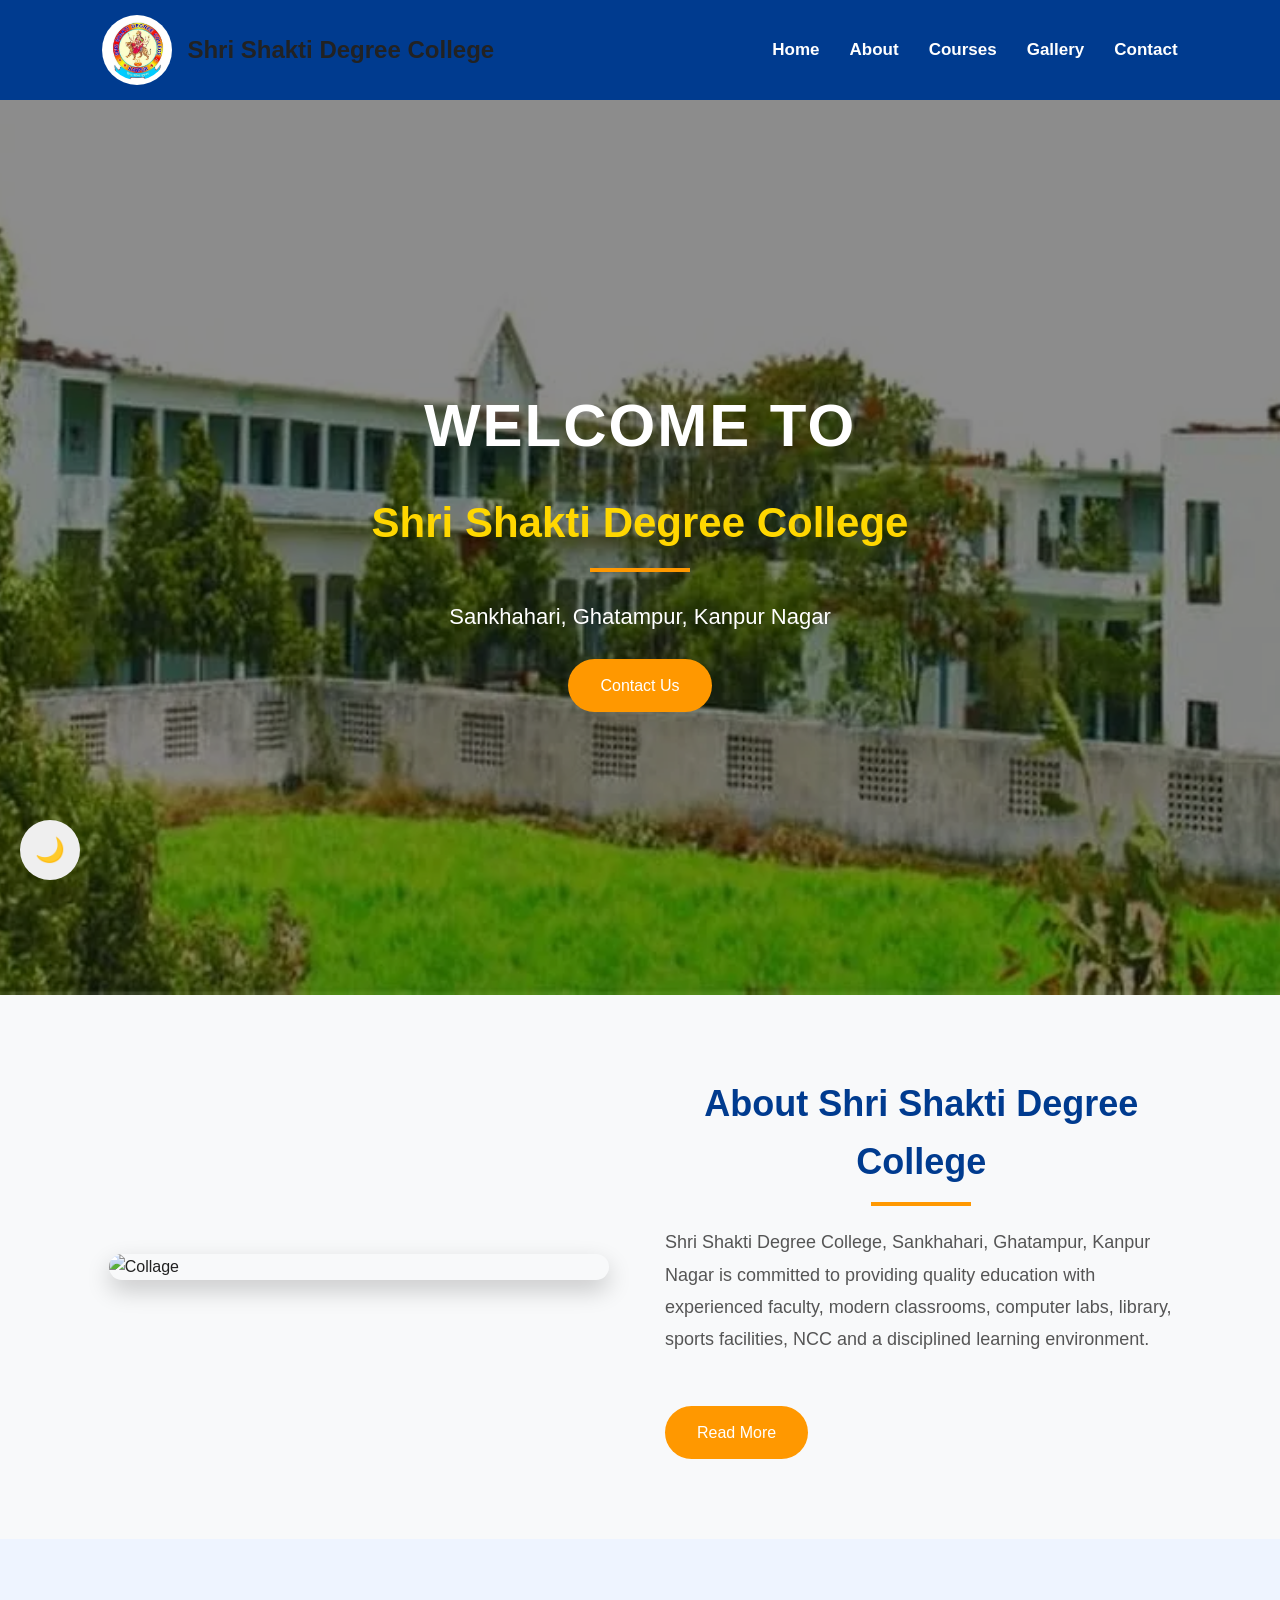
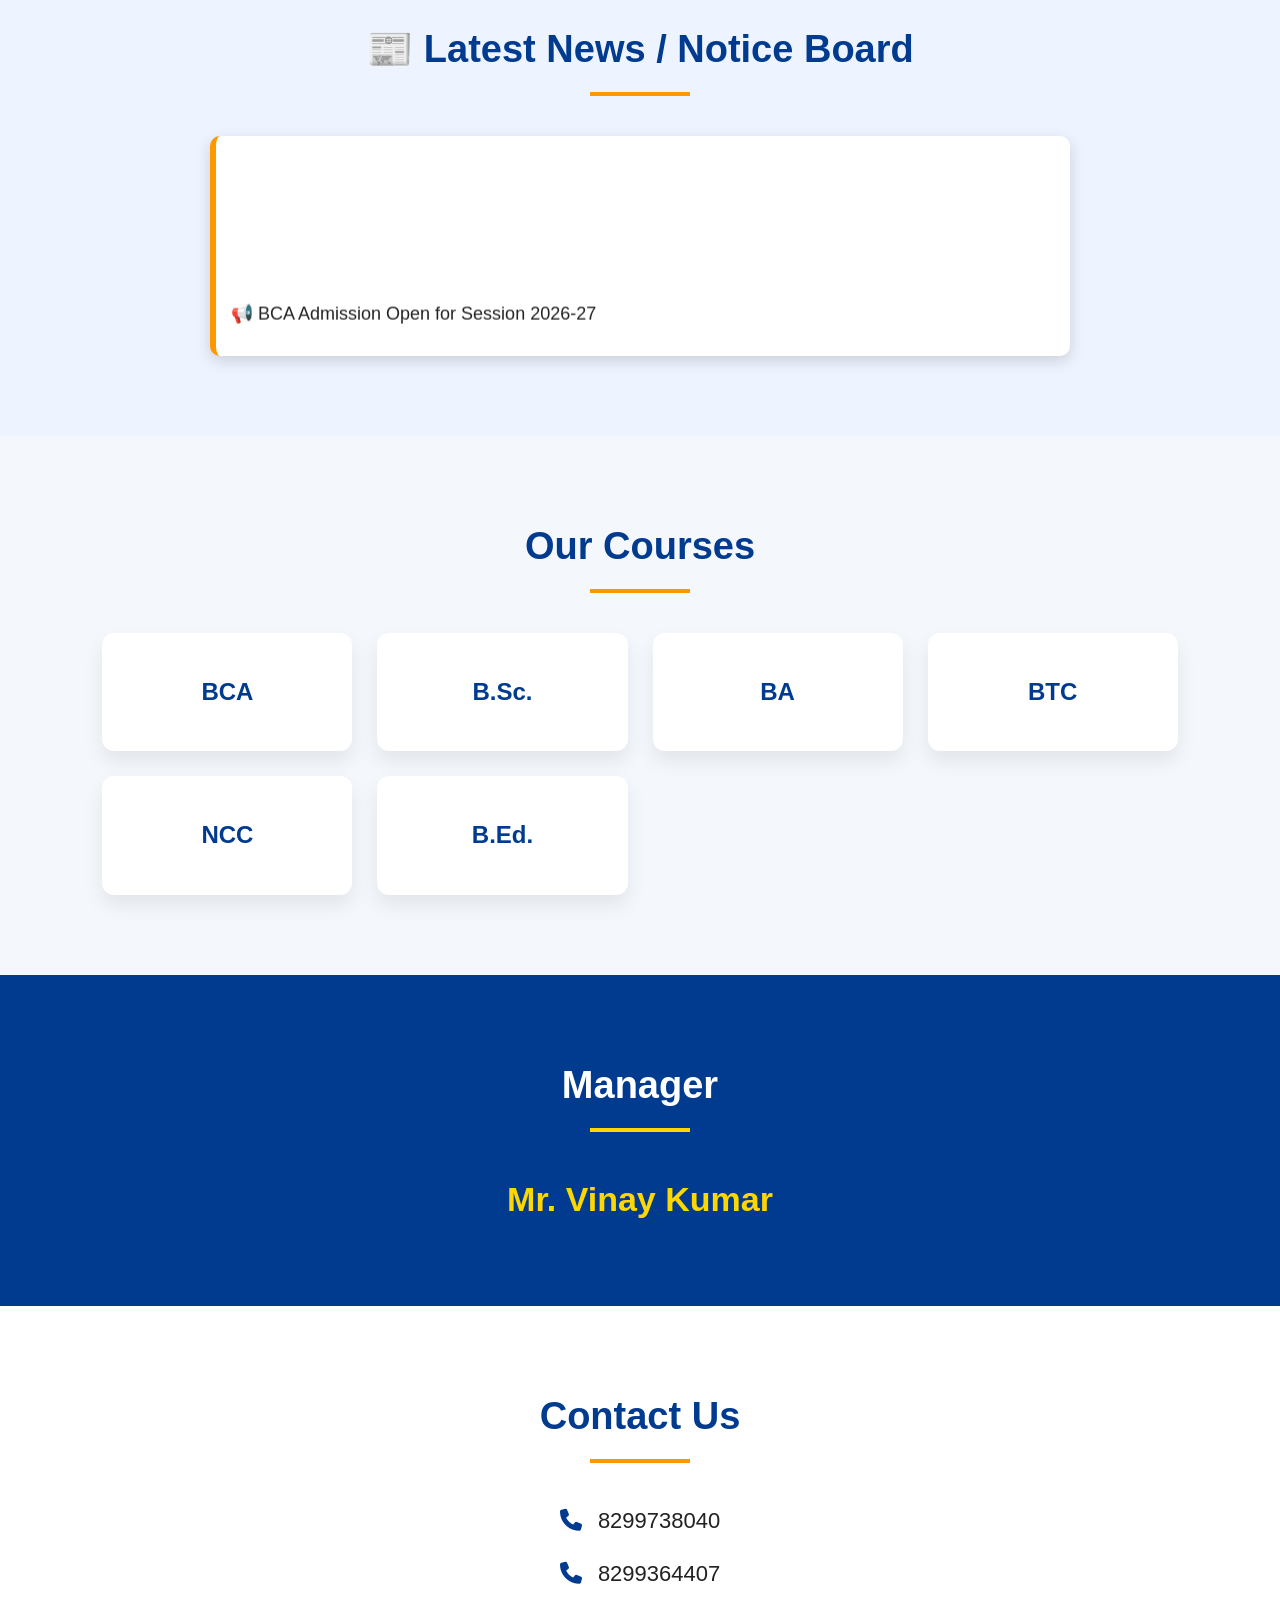
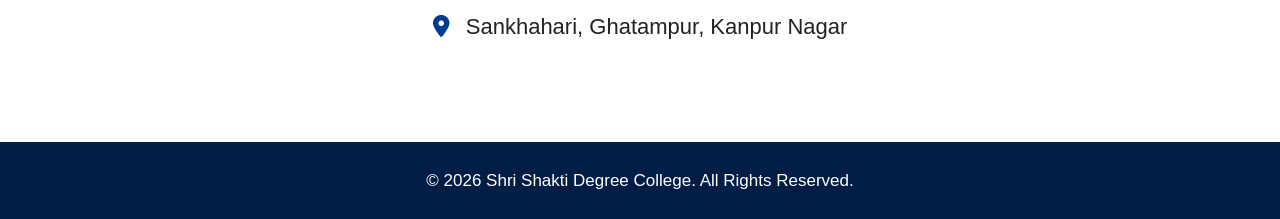
==== index.html @ e2cdaf8b "Update index.html" ====
<!DOCTYPE html>
<html lang="en">
<head>
<meta charset="UTF-8">
<meta name="viewport" content="width=device-width, initial-scale=1.0">

<title>Shri Shakti Degree College</title>

<link rel="stylesheet" href="css/style.css">

<link rel="stylesheet"
href="https://cdnjs.cloudflare.com/ajax/libs/font-awesome/6.5.2/css/all.min.css">

</head>
<body>

<!-- Header -->

<header>

<div class="logo">

<img src="images/logo.png" alt="Shri Shakti Degree College Logo" class="logo-img">

<h2>Shri Shakti Degree College</h2>

</div>

<nav>

<ul>

<li><a href="index.html">Home</a></li>

<li><a href="about.html">About</a></li>

<li><a href="courses.html">Courses</a></li>

<li><a href="gallery.html">Gallery</a></li>

<li><a href="contact.html">Contact</a></li>

</ul>

</nav>

</header>

<!-- Hero -->
<section class="hero">

<div class="slider">

<img src="images/slider1.jpg" class="slide active">
<img src="images/slider2.jpg" class="slide">
<img src="images/slider3.jpg" class="slide">
<img src="images/slider4.jpg" class="slide">

</div>

<div class="overlay">

<h1>WELCOME TO</h1>

<h2>Shri Shakti Degree College</h2>

<p>Sankhahari, Ghatampur, Kanpur Nagar</p>

<a href="contact.html" class="btn">Contact Us</a>

</div>

</section>

 <!-- About Section -->

<section class="about">

<div class="about-img">
    <img src="images/collage.jpg" alt="Collage">
</div>

<div class="about-content">

    <h2>About Shri Shakti Degree College</h2>

    <p>
        Shri Shakti Degree College, Sankhahari, Ghatampur, Kanpur Nagar is committed to providing quality education with experienced faculty, modern classrooms, computer labs, library, sports facilities, NCC and a disciplined learning environment.
    </p>

    <a href="about.html" class="btn">Read More</a>

</div>

</section>
<section class="news">

<h2>📰 Latest News / Notice Board</h2>

<div class="news-box">

<marquee direction="up" scrollamount="2" onmouseover="this.stop();" onmouseout="this.start();">

<p>📢 BCA Admission Open for Session 2026-27</p>

<p>🎉 Annual Function will be held on 15 August 2026</p>

<p>📚 Mid Semester Examination starts from 10 September 2026</p>

<p>🏆 NCC Enrollment is now Open</p>

<p>📄 Scholarship Forms are Available in College Office</p>

</marquee>

</div>

</section>
<!-- Courses -->

<section class="courses">

<h2>Our Courses</h2>

<div class="course-box">

<div>BCA</div>

<div>B.Sc.</div>

<div>BA</div>

<div>BTC</div>

<div>NCC</div>

<div>B.Ed.</div>

</div>

</section>

<!-- Manager -->

<section class="manager">

<h2>Manager</h2>

<h3>Mr. Vinay Kumar</h3>

</section>

<!-- Contact -->

<section class="contact">

<h2>Contact Us</h2>

<p><i class="fa-solid fa-phone"></i> 8299738040</p>

<p><i class="fa-solid fa-phone"></i> 8299364407</p>

<p><i class="fa-solid fa-location-dot"></i>

Sankhahari, Ghatampur, Kanpur Nagar

</p>

</section>

<footer>

<p>

© 2026 Shri Shakti Degree College

</p>

</footer>

<script src="js/script.js"></script>

</body>
</html>
---- css/style.css ----
/* ==========================================
   SHRI SHAKTI DEGREE COLLEGE
   STYLE.CSS - PART 1
========================================== */

*{
    margin:0;
    padding:0;
    box-sizing:border-box;
}

html{
    scroll-behavior:smooth;
}

body{
    font-family:Arial, Helvetica, sans-serif;
    background:#f4f7fb;
    color:#222;
    line-height:1.6;
}

/* ================= HEADER ================= */

header{
    position:fixed;
    top:0;
    left:0;
    width:100%;
    background:#003b8f;
    display:flex;
    justify-content:space-between;
    align-items:center;
    padding:15px 8%;
    z-index:999;
    box-shadow:0 3px 10px rgba(0,0,0,.2);
}

/* Logo */

 /* Logo */

.logo{
    display:flex;
    align-items:center;
    gap:15px;
}

.logo-img{
    width:70px;
    height:70px;
    border-radius:50%;
    background:#fff;
    padding:5px;
    object-fit:contain;
}

.logo-text h2{
    color:#fff;
    font-size:24px;
    margin:0;
}

.logo-text p{
    color:#ddd;
    font-size:14px;
    margin-top:3px;
}

/* Navbar */

nav ul{
    list-style:none;
    display:flex;
    gap:30px;
}

nav ul li a{
    text-decoration:none;
    color:#fff;
    font-size:17px;
    font-weight:bold;
    transition:.3s;
}

nav ul li a:hover{
    color:#ffd700;
}

/* ================= HERO SLIDER ================= */

.hero{
    position:relative;
    width:100%;
    height:100vh;
    overflow:hidden;
    margin-top:95px;
}

.slider{
    position:absolute;
    width:100%;
    height:100%;
    top:0;
    left:0;
}

.slide{
    position:absolute;
    width:100%;
    height:100%;
    object-fit:cover;
    opacity:0;
    transition:opacity 1s ease;
}

.slide.active{
    opacity:1;
}

.overlay{
    position:absolute;
    top:0;
    left:0;
    width:100%;
    height:100%;
    background:rgba(0,0,0,.45);

    display:flex;
    flex-direction:column;
    justify-content:center;
    align-items:center;

    text-align:center;
    color:#fff;
    z-index:10;
}

.overlay h1{
    font-size:60px;
    letter-spacing:2px;
}

.overlay h2{
    font-size:42px;
    color:#ffd700;
    margin:15px 0;
}

.overlay p{
    font-size:22px;
}

.btn{
    display:inline-block;
    margin-top:25px;
    padding:14px 32px;
    background:#ff9800;
    color:#fff;
    text-decoration:none;
    border-radius:40px;
    transition:.3s;
}

.btn:hover{
    background:#fff;
    color:#000;
    transform:scale(1.05);
}

/* ================= COMMON SECTION ================= */

section{
    padding:80px 8%;
}

section h2{
    text-align:center;
    color:#003b8f;
    font-size:38px;
    margin-bottom:40px;
}

section h2::after{
    content:"";
    display:block;
    width:100px;
    height:4px;
    background:#ff9800;
    margin:12px auto;
}
/* ==========================================
   PART 2
   ABOUT + NEWS + COURSES + MANAGER
========================================== */

/* ================= ABOUT ================= */

.about{
    display:flex;
    align-items:center;
    justify-content:center;
    gap:50px;
    flex-wrap:wrap;
    background:#f8f9fa;
}

.about-img{
    flex:1;
    min-width:320px;
}

.about-img img{
    width:100%;
    max-width:500px;
    display:block;
    margin:auto;
    border-radius:15px;
    box-shadow:0 10px 25px rgba(0,0,0,.2);
    transition:.5s;
}

.about-img img:hover{
    transform:scale(1.05);
}

.about-content{
    flex:1;
    min-width:320px;
}

.about-content h2{
    color:#003b8f;
    font-size:36px;
    margin-bottom:20px;
}

.about-content p{
    font-size:18px;
    color:#555;
    line-height:1.8;
    margin-bottom:25px;
}

/* ================= NEWS ================= */

.news{
    background:#eef4ff;
}

.news-box{
    width:80%;
    height:220px;
    margin:auto;
    background:#fff;
    border-left:6px solid #ff9800;
    border-radius:10px;
    padding:15px;
    overflow:hidden;
    box-shadow:0 5px 15px rgba(0,0,0,.15);
}

.news-box marquee{
    height:180px;
}

.news-box p{
    padding:12px 0;
    border-bottom:1px solid #ddd;
    font-size:18px;
}

/* ================= COURSES ================= */

.course-box{
    display:grid;
    grid-template-columns:repeat(auto-fit,minmax(220px,1fr));
    gap:25px;
}

.course-box div{
    background:#fff;
    padding:40px;
    text-align:center;
    border-radius:12px;
    font-size:24px;
    font-weight:bold;
    color:#003b8f;
    cursor:pointer;
    box-shadow:0 10px 20px rgba(0,0,0,.08);
    transition:.3s;
}

.course-box div:hover{
    background:#003b8f;
    color:#fff;
    transform:translateY(-10px);
}

/* ================= MANAGER ================= */

.manager{
    background:#003b8f;
    color:#fff;
    text-align:center;
}

.manager h2{
    color:#fff;
}

.manager h2::after{
    background:#ffd700;
}

.manager h3{
    font-size:34px;
    color:#ffd700;
    margin-top:20px;
}
/* ==========================================
   PART 3
   GALLERY + CONTACT + FOOTER
========================================== */

/* ================= GALLERY ================= */

.gallery{
    background:#eef3fa;
}

.gallery-grid{
    display:grid;
    grid-template-columns:repeat(auto-fit,minmax(280px,1fr));
    gap:25px;
}

.gallery-grid img{
    width:100%;
    height:250px;
    object-fit:cover;
    border-radius:12px;
    box-shadow:0 8px 20px rgba(0,0,0,.15);
    cursor:pointer;
    transition:.4s;
}

.gallery-grid img:hover{
    transform:scale(1.05);
}

/* ================= LIGHTBOX ================= */

.lightbox{
    display:none;
    position:fixed;
    inset:0;
    background:rgba(0,0,0,.9);
    justify-content:center;
    align-items:center;
    z-index:9999;
}

.lightbox-img{
    max-width:90%;
    max-height:90%;
    border-radius:12px;
    box-shadow:0 0 25px #fff;
}

.close{
    position:absolute;
    top:20px;
    right:35px;
    color:#fff;
    font-size:45px;
    cursor:pointer;
    font-weight:bold;
}

/* ================= CONTACT ================= */

.contact{
    background:#fff;
    text-align:center;
}

.contact p{
    font-size:22px;
    margin:18px 0;
}

.contact i{
    color:#003b8f;
    margin-right:10px;
}

/* ================= GOOGLE MAP ================= */

.map iframe{
    width:100%;
    height:450px;
    border:none;
    border-radius:12px;
    margin-top:25px;
}

/* ================= FOOTER ================= */

footer{
    background:#001d46;
    color:#fff;
    text-align:center;
    padding:25px;
    font-size:17px;
}

/* ================= WHATSAPP ================= */

.whatsapp{
    position:fixed;
    right:20px;
    bottom:20px;
    width:60px;
    height:60px;
    border-radius:50%;
    background:#25D366;
    color:#fff;
    display:flex;
    justify-content:center;
    align-items:center;
    font-size:30px;
    text-decoration:none;
    box-shadow:0 8px 20px rgba(0,0,0,.3);
    transition:.3s;
    z-index:999;
}

.whatsapp:hover{
    transform:scale(1.1);
}

/* ================= SCROLL TOP ================= */

#topBtn{
    position:fixed;
    right:22px;
    bottom:95px;
    width:50px;
    height:50px;
    border-radius:50%;
    background:#003b8f;
    color:#fff;
    display:none;
    justify-content:center;
    align-items:center;
    cursor:pointer;
    font-size:22px;
    box-shadow:0 5px 15px rgba(0,0,0,.3);
    z-index:999;
}
/* ==========================================
   PART 4
   ANIMATION + RESPONSIVE
========================================== */

/* ============ Animation ============ */

@keyframes fadeUp{

0%{
opacity:0;
transform:translateY(40px);
}

100%{
opacity:1;
transform:translateY(0);
}

}

section{
animation:fadeUp .8s ease;
}

.btn,
.course-box div,
.gallery-grid img,
.about-img img,
.faculty-card{
transition:.4s ease;
}

/* Hover Effects */

.course-box div:hover,
.faculty-card:hover{
transform:translateY(-10px);
}

.btn:hover{
transform:scale(1.05);
}

/* ============ Tablet ============ */

@media(max-width:991px){

header{
flex-direction:column;
padding:15px;
}

.logo{
flex-direction:column;
text-align:center;
}

.logo h2{
font-size:20px;
}

nav ul{
flex-direction:column;
gap:15px;
margin-top:15px;
text-align:center;
}

.hero{
height:80vh;
margin-top:120px;
}

.overlay h1{
font-size:42px;
}

.overlay h2{
font-size:30px;
}

.overlay p{
font-size:18px;
}

.about{
flex-direction:column;
text-align:center;
}

.about-img img{
max-width:100%;
}

.news-box{
width:95%;
}

.gallery-grid{
grid-template-columns:repeat(2,1fr);
}

.course-box{
grid-template-columns:repeat(2,1fr);
}

.contact p{
font-size:18px;
}

}

/* ============ Mobile ============ */

@media(max-width:768px){

.hero{
height:70vh;
}

.overlay h1{
font-size:30px;
}

.overlay h2{
font-size:22px;
}

.overlay p{
font-size:16px;
}

.btn{
padding:10px 20px;
font-size:15px;
}

.gallery-grid{
grid-template-columns:1fr;
}

.course-box{
grid-template-columns:1fr;
}

section{
padding:60px 20px;
}

section h2{
font-size:28px;
}

.contact p{
font-size:16px;
}

.logo img{
width:60px;
height:60px;
}

.logo h2{
font-size:18px;
}

footer{
font-size:14px;
}

}

/* ============ Small Mobile ============ */

@media(max-width:480px){

.overlay h1{
font-size:24px;
}

.overlay h2{
font-size:18px;
}

.overlay p{
font-size:14px;
}

.btn{
padding:8px 16px;
font-size:14px;
}

}
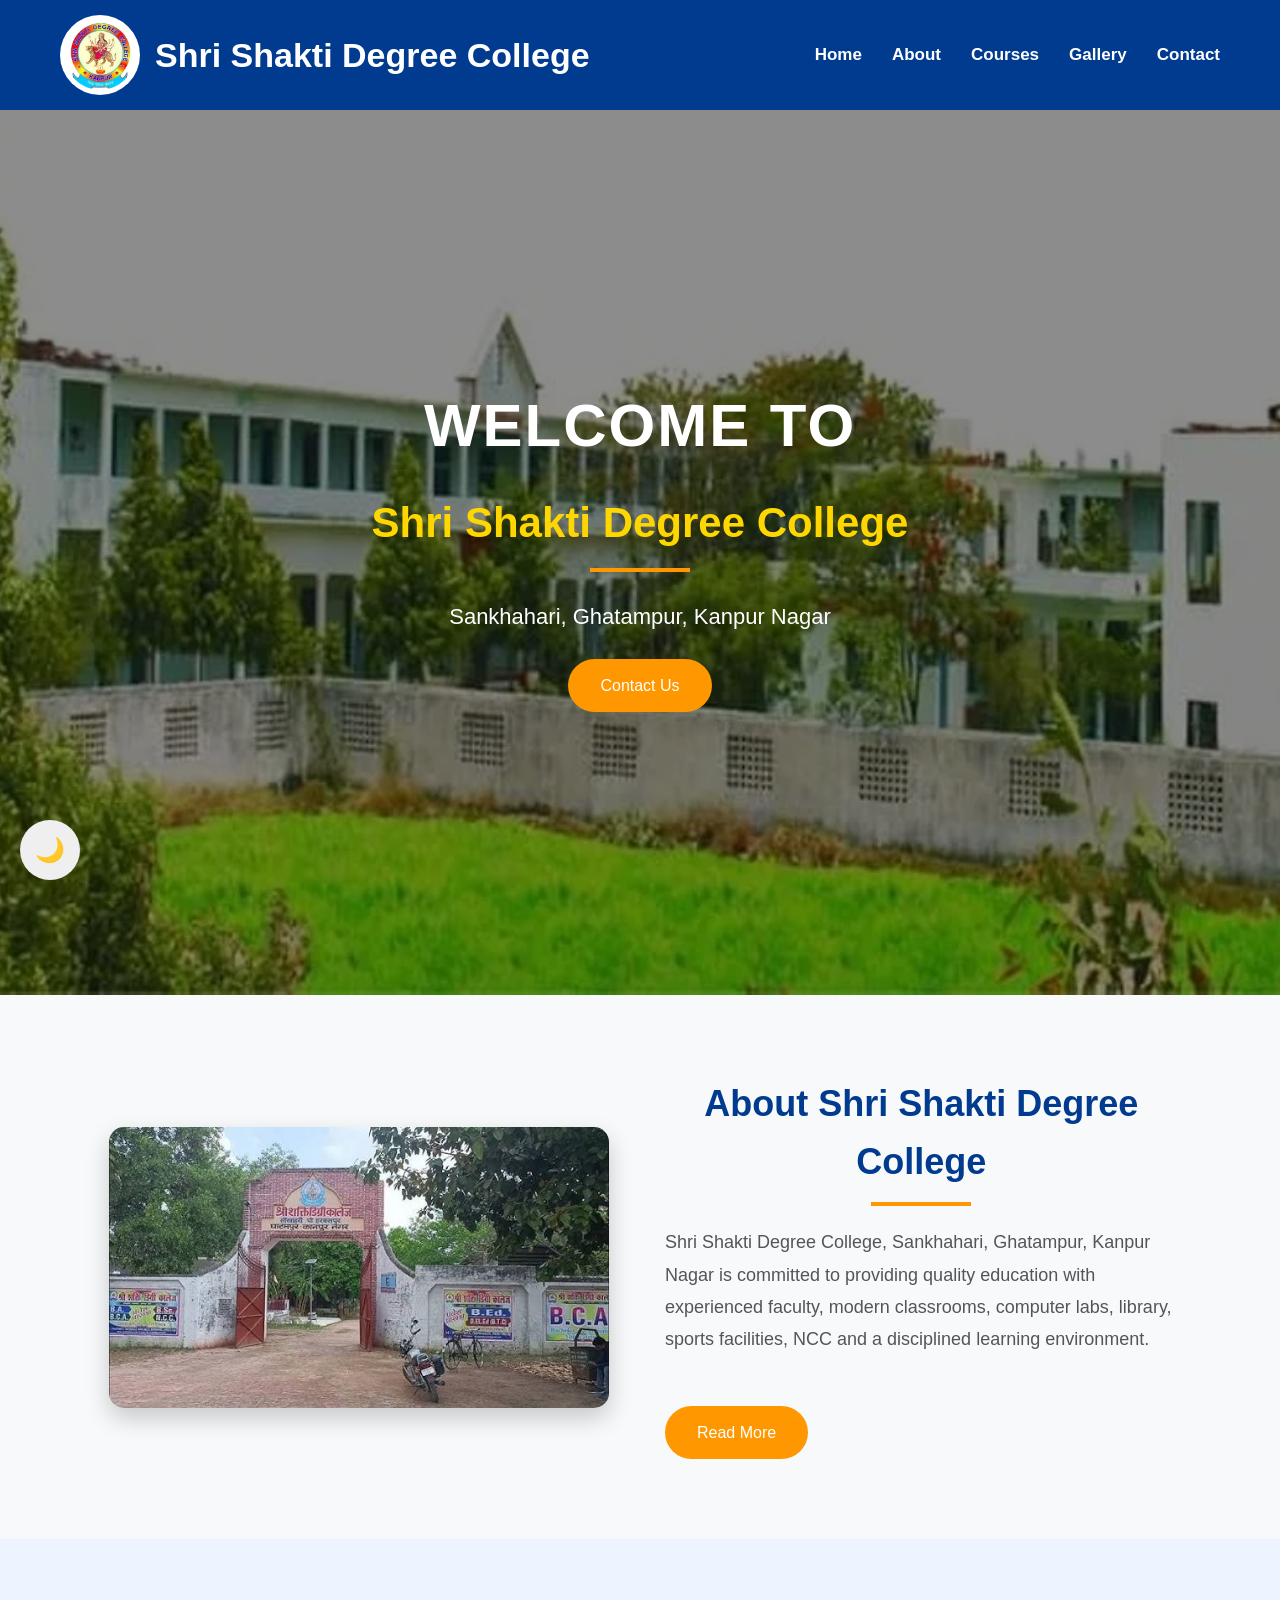
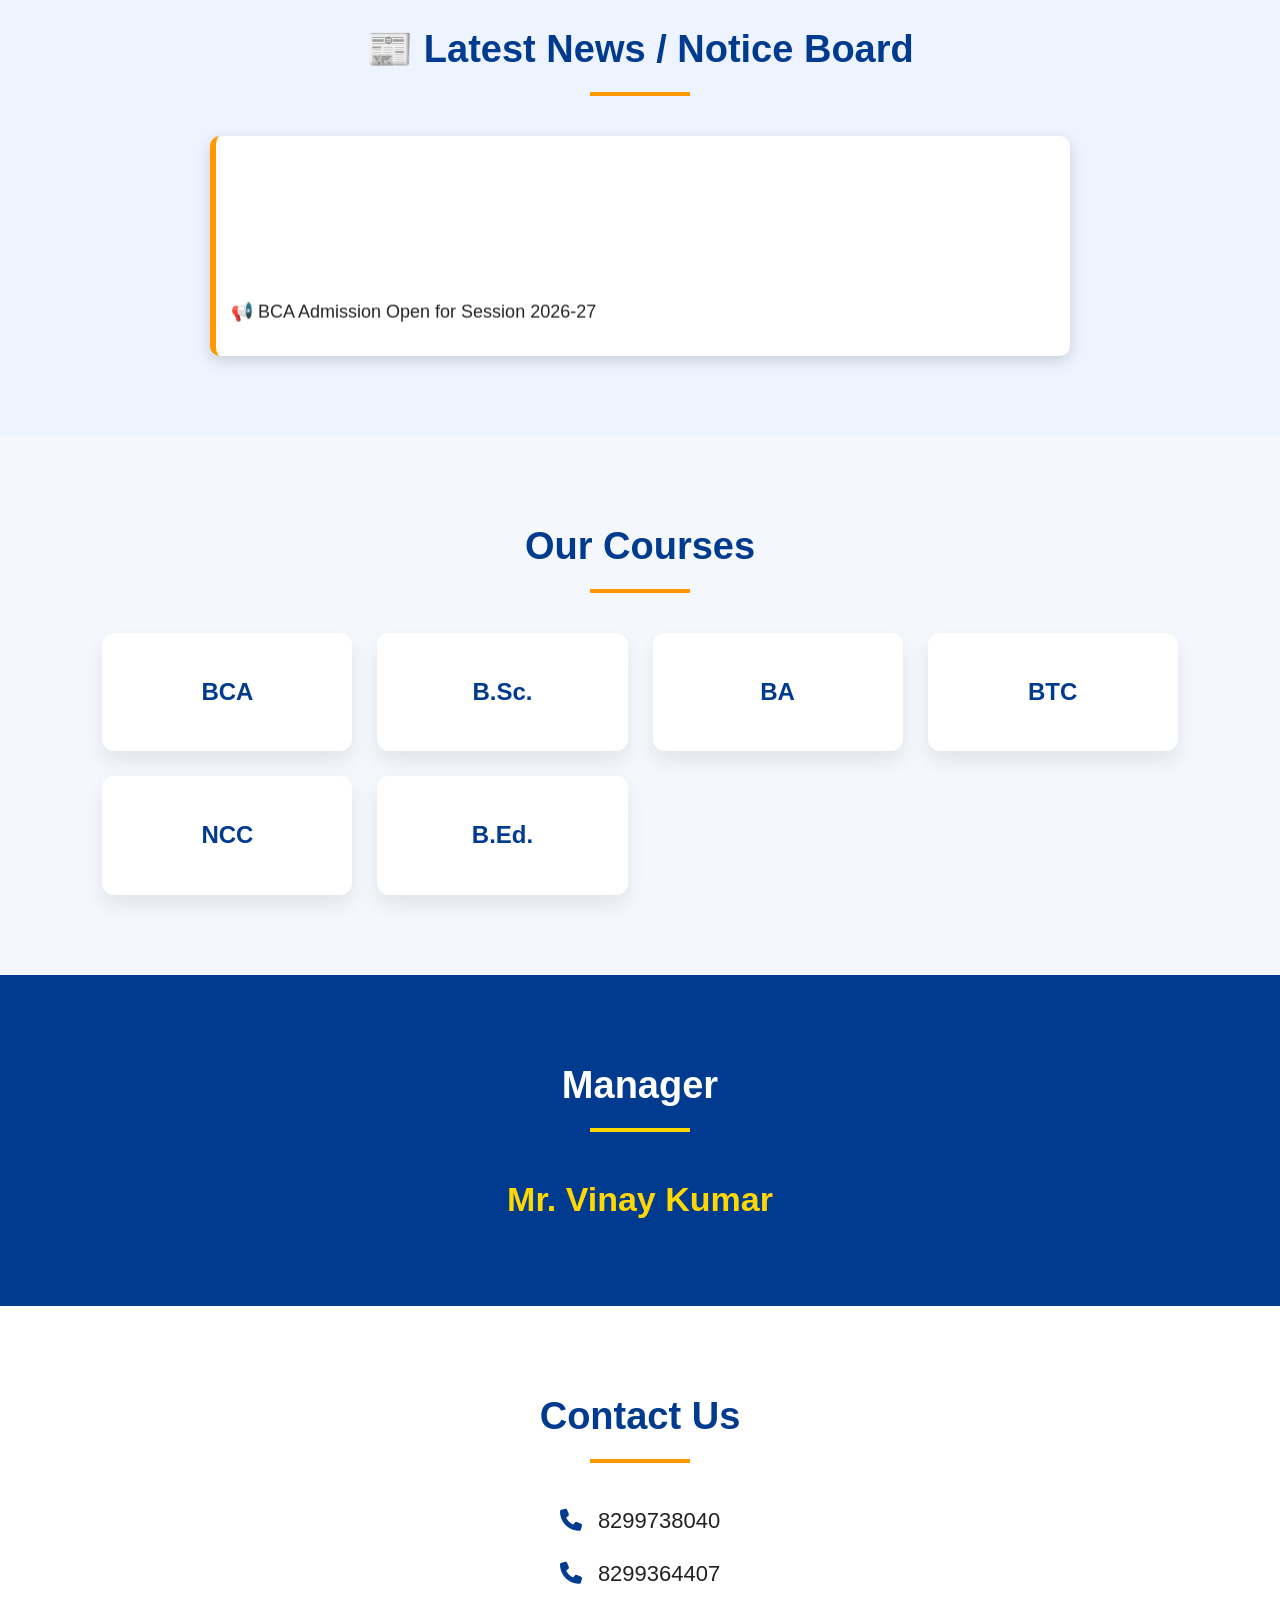
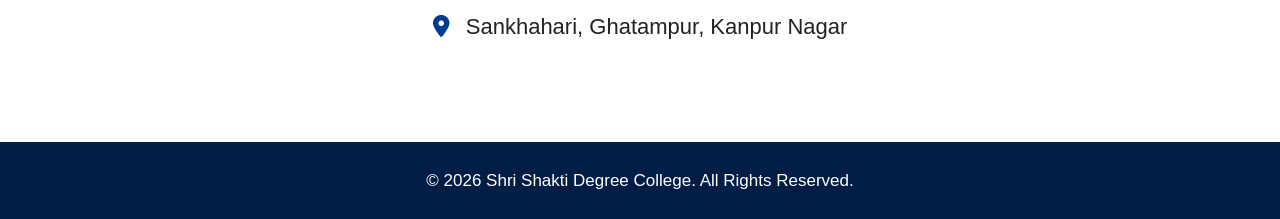
==== commit 19f5f02e: "Update index.html" ====
--- a/index.html
+++ b/index.html
@@ -110,6 +110,8 @@
 <p>🏆 NCC Enrollment is now Open</p>
 
 <p>📄 Scholarship Forms are Available in College Office</p>
+ <p> 📚 M.A Admission Open for Session 2026-27</p>
+ <p> 📚 M.Sc Admission Open for Session 2026-27</p>
 
 </marquee>
 
--- a/css/style.css
+++ b/css/style.css
@@ -654,3 +654,45 @@
 }
 
 }
+header{
+    background:#0b3c8a;
+    display:flex;
+    justify-content:space-between;
+    align-items:center;
+    padding:15px 60px;
+}
+
+.logo{
+    display:flex;
+    align-items:center;
+    gap:15px;
+}
+
+.logo img{
+    width:80px;
+    height:80px;
+    border-radius:50%;
+    object-fit:cover;
+}
+
+.logo h2{
+    color:#fff;
+    font-size:34px;
+    margin:0;
+}
+
+nav{
+    display:flex;
+    gap:35px;
+}
+
+nav a{
+    color:#fff;
+    text-decoration:none;
+    font-size:22px;
+    font-weight:600;
+}
+
+nav a:hover{
+    color:#ffd700;
+}
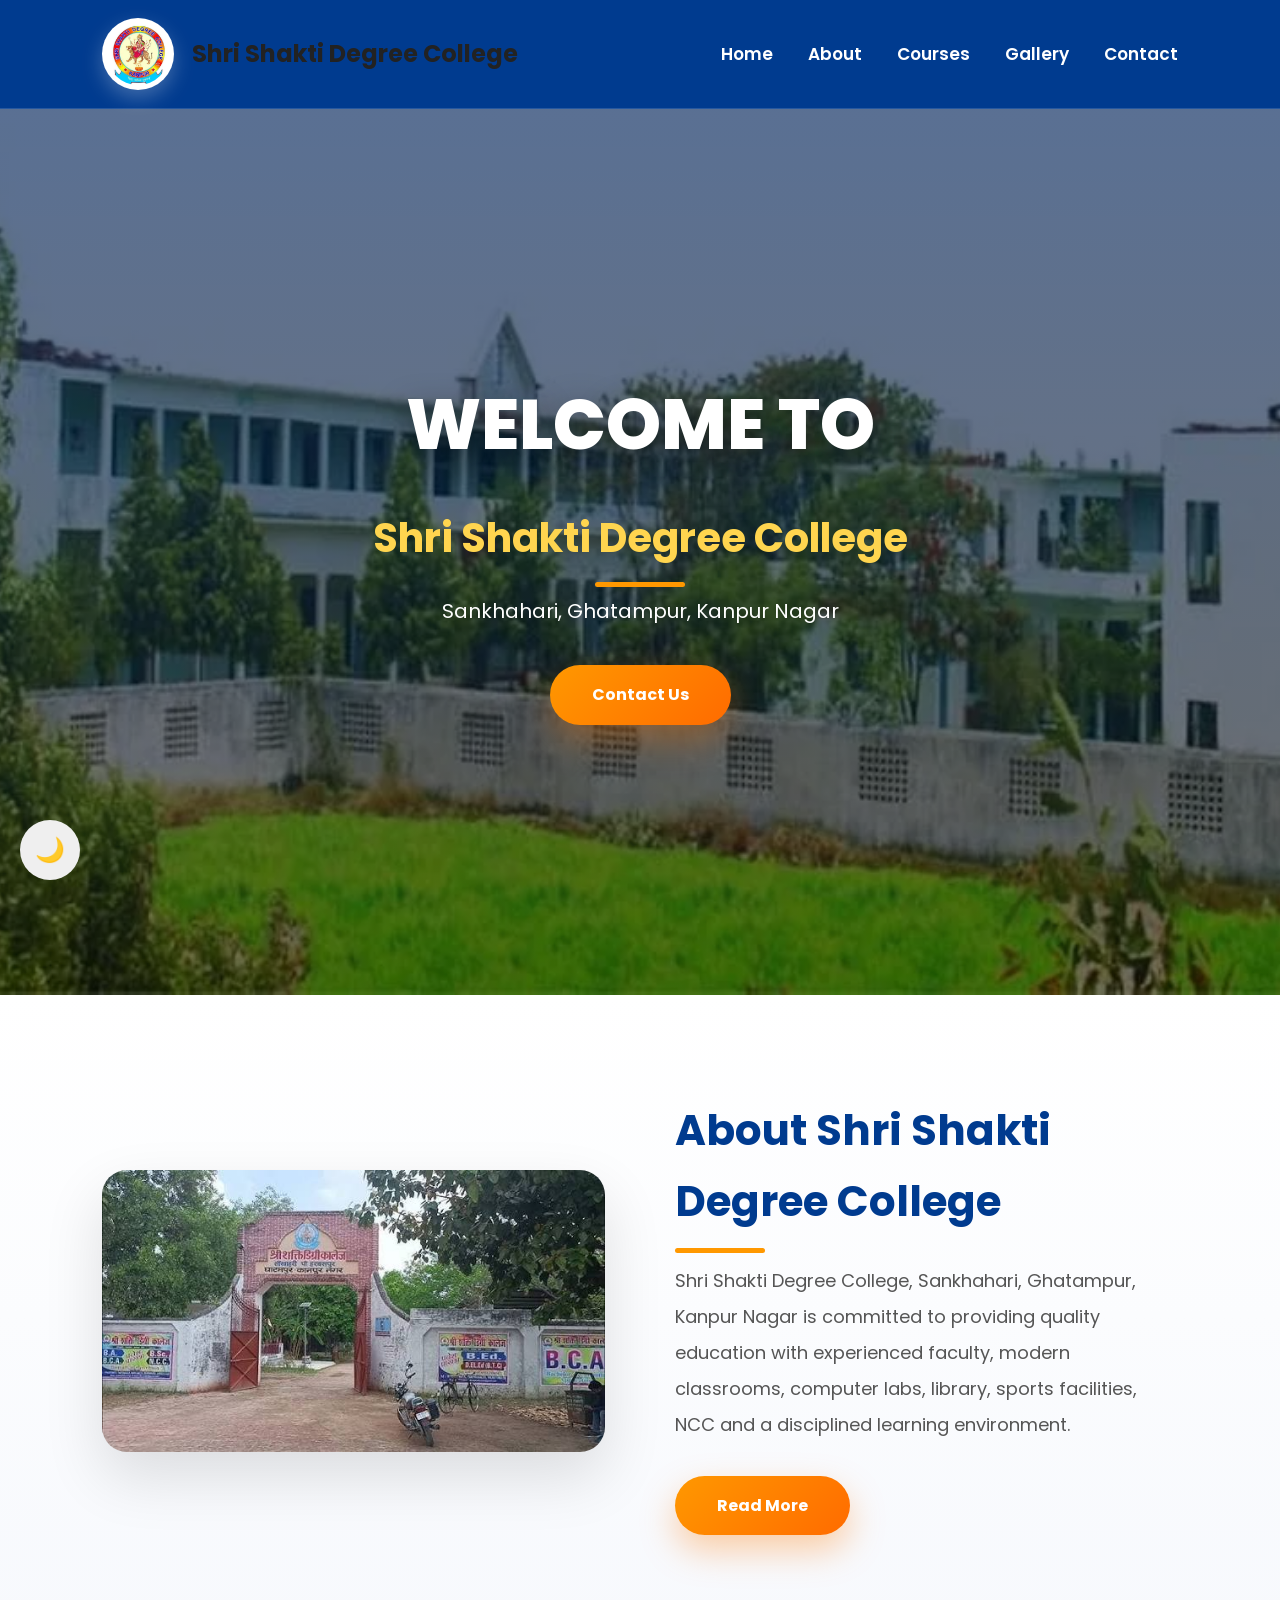
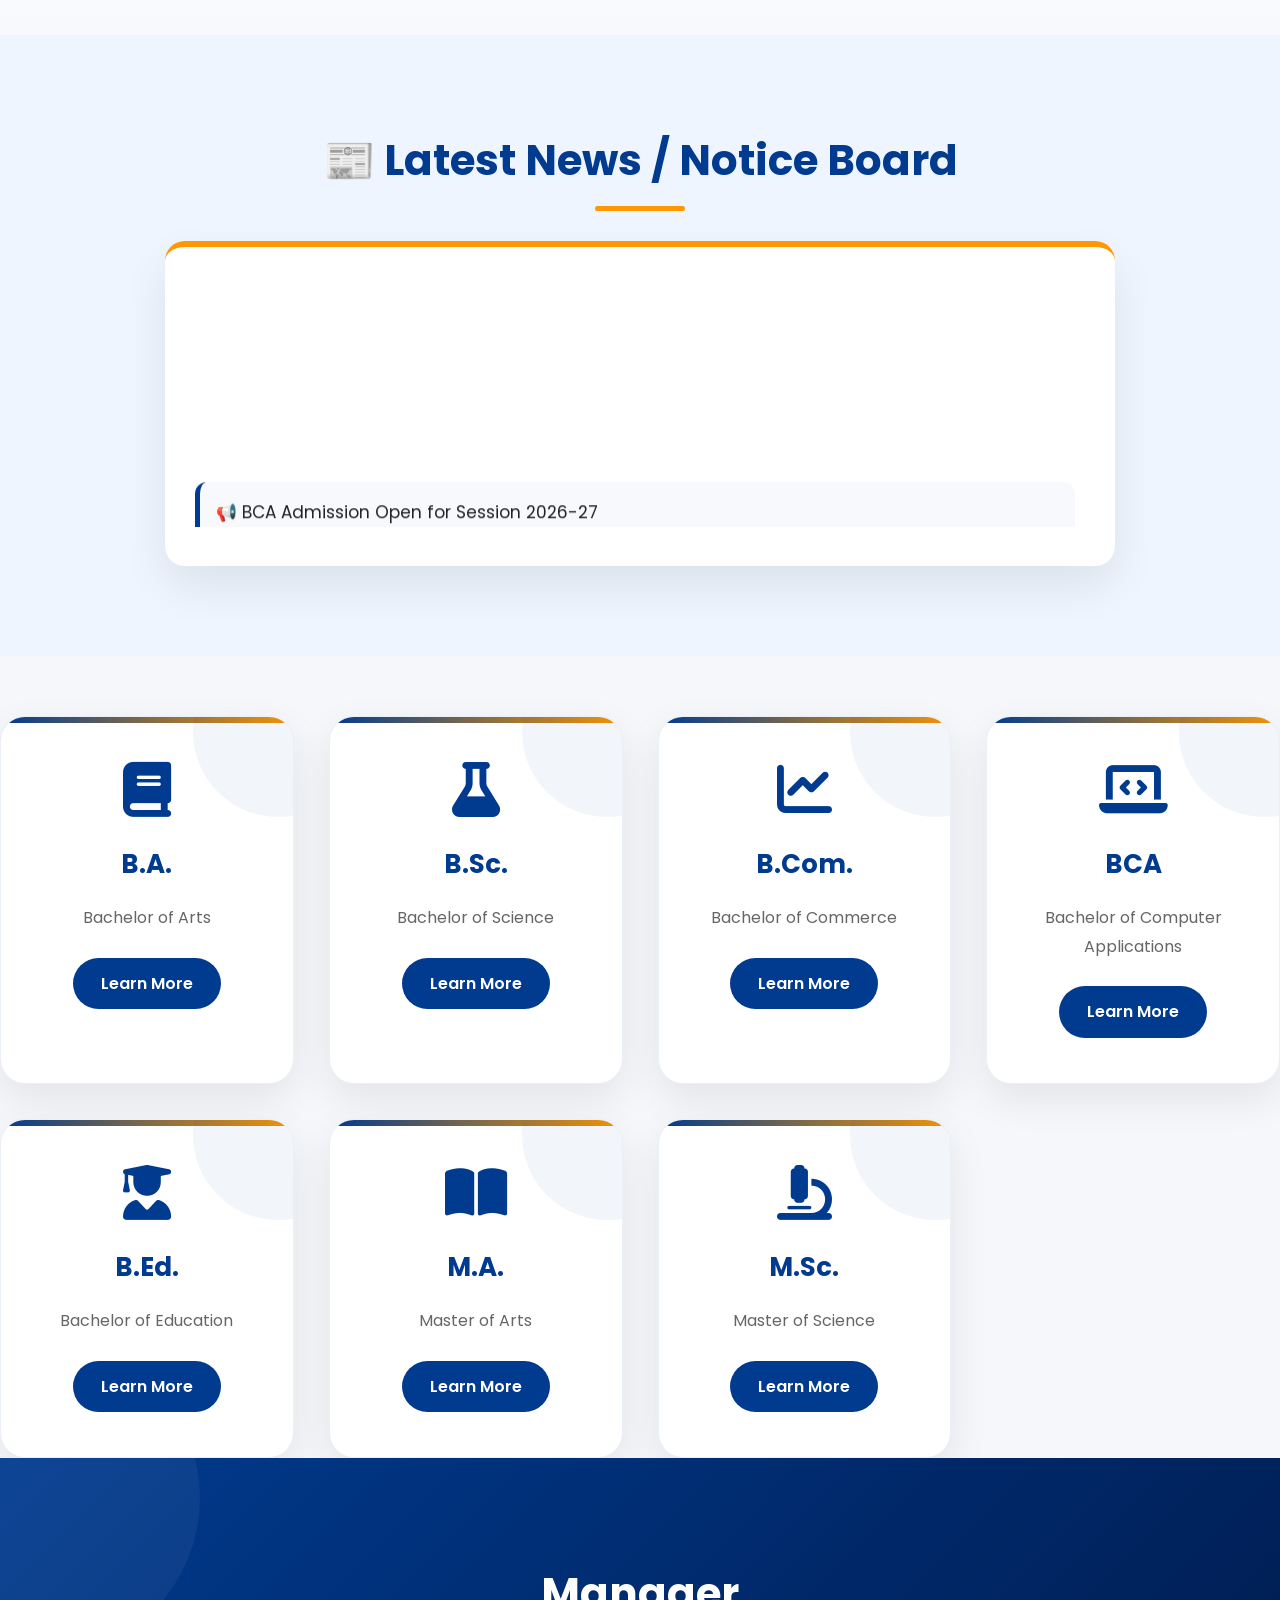
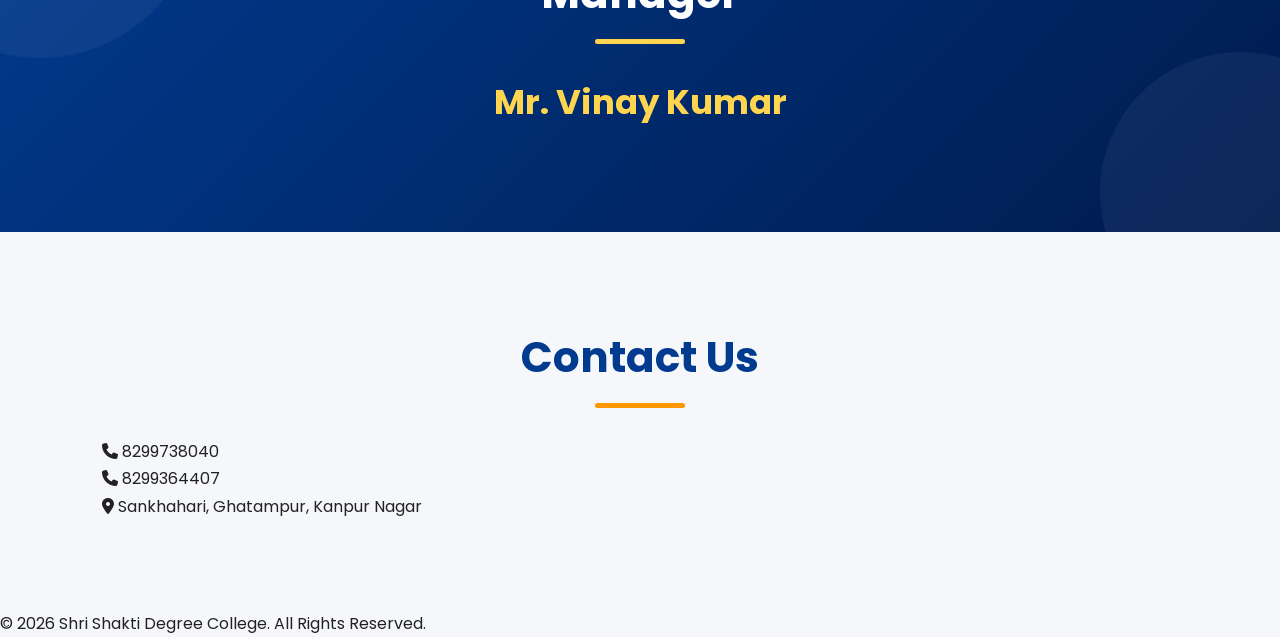
==== commit f2c237bd: "Update index.html" ====
--- a/index.html
+++ b/index.html
@@ -119,29 +119,58 @@
 
 </section>
 <!-- Courses -->
-
-<section class="courses">
-
-<h2>Our Courses</h2>
-
 <div class="course-box">
 
-<div>BCA</div>
-
-<div>B.Sc.</div>
-
-<div>BA</div>
-
-<div>BTC</div>
-
-<div>NCC</div>
-
-<div>B.Ed.</div>
-
-</div>
-
-</section>
-
+<div>
+<i class="fas fa-book"></i>
+<h3>B.A.</h3>
+<p>Bachelor of Arts</p>
+<a href="#" class="course-btn">Learn More</a>
+</div>
+
+<div>
+<i class="fas fa-flask"></i>
+<h3>B.Sc.</h3>
+<p>Bachelor of Science</p>
+<a href="#" class="course-btn">Learn More</a>
+</div>
+
+<div>
+<i class="fas fa-chart-line"></i>
+<h3>B.Com.</h3>
+<p>Bachelor of Commerce</p>
+<a href="#" class="course-btn">Learn More</a>
+</div>
+
+<div>
+<i class="fas fa-laptop-code"></i>
+<h3>BCA</h3>
+<p>Bachelor of Computer Applications</p>
+<a href="#" class="course-btn">Learn More</a>
+</div>
+
+<div>
+<i class="fas fa-user-graduate"></i>
+<h3>B.Ed.</h3>
+<p>Bachelor of Education</p>
+<a href="#" class="course-btn">Learn More</a>
+</div>
+
+<div>
+<i class="fas fa-book-open"></i>
+<h3>M.A.</h3>
+<p>Master of Arts</p>
+<a href="#" class="course-btn">Learn More</a>
+</div>
+
+<div>
+<i class="fas fa-microscope"></i>
+<h3>M.Sc.</h3>
+<p>Master of Science</p>
+<a href="#" class="course-btn">Learn More</a>
+</div>
+
+</div>
 <!-- Manager -->
 
 <section class="manager">
--- a/css/style.css
+++ b/css/style.css
@@ -1,698 +1,993 @@
-/* ==========================================
-   SHRI SHAKTI DEGREE COLLEGE
-   STYLE.CSS - PART 1
-========================================== */
+/*=========================================
+    PART 1
+    PREMIUM HEADER + HERO
+=========================================*/
+
+@import url('https://fonts.googleapis.com/css2?family=Poppins:wght@300;400;500;600;700;800&display=swap');
 
 *{
-    margin:0;
-    padding:0;
-    box-sizing:border-box;
+margin:0;
+padding:0;
+box-sizing:border-box;
 }
 
 html{
-    scroll-behavior:smooth;
+scroll-behavior:smooth;
 }
 
 body{
-    font-family:Arial, Helvetica, sans-serif;
-    background:#f4f7fb;
-    color:#222;
-    line-height:1.6;
-}
-
-/* ================= HEADER ================= */
+
+font-family:'Poppins',sans-serif;
+
+background:#f5f7fb;
+
+color:#222;
+
+line-height:1.7;
+
+overflow-x:hidden;
+
+}
+
+/*================ HEADER ================*/
 
 header{
-    position:fixed;
+
+position:fixed;
+
+top:0;
+
+left:0;
+
+width:100%;
+
+padding:18px 8%;
+
+display:flex;
+
+justify-content:space-between;
+
+align-items:center;
+
+background:rgba(0,47,108,.88);
+
+backdrop-filter:blur(18px);
+
+-webkit-backdrop-filter:blur(18px);
+
+border-bottom:1px solid rgba(255,255,255,.15);
+
+box-shadow:0 15px 40px rgba(0,0,0,.15);
+
+z-index:9999;
+
+transition:.4s;
+
+}
+
+header:hover{
+
+background:#003b8f;
+
+}
+
+/*================ LOGO ================*/
+
+.logo{
+
+display:flex;
+
+align-items:center;
+
+gap:18px;
+
+}
+
+.logo-img{
+
+width:72px;
+
+height:72px;
+
+background:#fff;
+
+padding:5px;
+
+border-radius:50%;
+
+object-fit:contain;
+
+transition:.5s;
+
+box-shadow:0 8px 20px rgba(255,255,255,.25);
+
+}
+
+.logo:hover .logo-img{
+
+transform:rotate(8deg) scale(1.08);
+
+}
+
+.logo-text h2{
+
+color:#fff;
+
+font-size:28px;
+
+font-weight:700;
+
+}
+
+.logo-text p{
+
+color:#ddd;
+
+font-size:14px;
+
+letter-spacing:1px;
+
+}
+
+/*================ NAVBAR ================*/
+
+nav ul{
+
+display:flex;
+
+gap:35px;
+
+list-style:none;
+
+}
+
+nav ul li{
+
+position:relative;
+
+}
+
+nav ul li a{
+
+text-decoration:none;
+
+color:white;
+
+font-size:17px;
+
+font-weight:600;
+
+transition:.35s;
+
+}
+
+nav ul li a::after{
+
+content:"";
+
+position:absolute;
+
+left:0;
+
+bottom:-8px;
+
+width:0;
+
+height:3px;
+
+background:#ffd700;
+
+border-radius:20px;
+
+transition:.35s;
+
+}
+
+nav ul li a:hover{
+
+color:#ffd700;
+
+}
+
+nav ul li a:hover::after{
+
+width:100%;
+
+}
+
+/*================ HERO ================*/
+
+.hero{
+
+position:relative;
+
+height:100vh;
+
+margin-top:95px;
+
+overflow:hidden;
+
+}
+
+.slider{
+
+position:absolute;
+
+inset:0;
+
+}
+
+.slide{
+
+position:absolute;
+
+width:100%;
+
+height:100%;
+
+object-fit:cover;
+
+opacity:0;
+
+transition:1.2s;
+
+}
+
+.slide.active{
+
+opacity:1;
+
+}
+
+.overlay{
+
+position:absolute;
+
+inset:0;
+
+display:flex;
+
+flex-direction:column;
+
+justify-content:center;
+
+align-items:center;
+
+text-align:center;
+
+padding:20px;
+
+background:linear-gradient(rgba(0,35,90,.65),rgba(0,0,0,.55));
+
+color:white;
+
+z-index:5;
+
+}
+
+.overlay h1{
+
+font-size:70px;
+
+font-weight:800;
+
+text-shadow:0 10px 35px rgba(0,0,0,.45);
+
+animation:fadeUp 1s;
+
+}
+
+.overlay h2{
+
+margin:20px 0;
+
+font-size:40px;
+
+color:#FFD54F;
+
+animation:fadeUp 1.3s;
+
+}
+
+.overlay p{
+
+max-width:850px;
+
+font-size:20px;
+
+line-height:1.9;
+
+animation:fadeUp 1.6s;
+
+}
+
+.btn{
+
+display:inline-block;
+
+margin-top:35px;
+
+padding:16px 42px;
+
+background:linear-gradient(135deg,#ff9800,#ff6b00);
+
+color:white;
+
+font-weight:700;
+
+text-decoration:none;
+
+border-radius:50px;
+
+box-shadow:0 15px 35px rgba(255,120,0,.35);
+
+transition:.35s;
+
+}
+
+.btn:hover{
+
+transform:translateY(-6px);
+
+box-shadow:0 20px 45px rgba(255,120,0,.45);
+
+}
+
+/*================ COMMON SECTION ================*/
+
+section{
+
+padding:90px 8%;
+
+}
+
+section h2{
+
+text-align:center;
+
+font-size:42px;
+
+color:#003b8f;
+
+margin-bottom:45px;
+
+position:relative;
+
+}
+
+section h2::after{
+
+content:"";
+
+position:absolute;
+
+left:50%;
+
+transform:translateX(-50%);
+
+bottom:-15px;
+
+width:90px;
+
+height:5px;
+
+border-radius:30px;
+
+background:#ff9800;
+
+}
+
+/*================ ANIMATION ================*/
+
+@keyframes fadeUp{
+
+0%{
+
+opacity:0;
+
+transform:translateY(40px);
+
+}
+
+100%{
+
+opacity:1;
+
+transform:translateY(0);
+
+}
+
+}
+/*=========================================
+    PART 2
+    PREMIUM ABOUT + NEWS + MANAGER
+=========================================*/
+
+/*============== ABOUT ==============*/
+
+.about{
+
+display:flex;
+
+align-items:center;
+
+justify-content:space-between;
+
+gap:70px;
+
+flex-wrap:wrap;
+
+padding:100px 8%;
+
+background:linear-gradient(180deg,#ffffff,#f7f9fd);
+
+}
+
+.about-img{
+
+flex:1;
+
+min-width:340px;
+
+}
+
+.about-img img{
+
+width:100%;
+
+border-radius:25px;
+
+box-shadow:0 25px 60px rgba(0,0,0,.12);
+
+transition:.5s;
+
+}
+
+.about-img img:hover{
+
+transform:scale(1.04) rotate(-1deg);
+
+}
+
+.about-content{
+
+flex:1;
+
+min-width:340px;
+
+}
+
+.about-content h2{
+
+text-align:left;
+
+margin-bottom:25px;
+
+}
+
+.about-content h2::after{
+
+left:0;
+
+transform:none;
+
+}
+
+.about-content p{
+
+font-size:18px;
+
+line-height:2;
+
+color:#555;
+
+margin-bottom:18px;
+
+}
+
+.about-content .btn{
+
+margin-top:15px;
+
+}
+
+/*============== HIGHLIGHT BOX ==============*/
+
+.highlight-box{
+
+display:grid;
+
+grid-template-columns:repeat(2,1fr);
+
+gap:20px;
+
+margin-top:35px;
+
+}
+
+.highlight{
+
+background:white;
+
+padding:22px;
+
+border-radius:18px;
+
+box-shadow:0 12px 35px rgba(0,0,0,.08);
+
+transition:.35s;
+
+}
+
+.highlight:hover{
+
+transform:translateY(-8px);
+
+box-shadow:0 18px 45px rgba(0,59,143,.18);
+
+}
+
+.highlight h3{
+
+font-size:18px;
+
+color:#003b8f;
+
+margin-bottom:8px;
+
+}
+
+.highlight p{
+
+font-size:15px;
+
+color:#666;
+
+margin:0;
+
+}
+
+/*============== NEWS ==============*/
+
+.news{
+
+padding:90px 8%;
+
+background:#eef5ff;
+
+}
+
+.news-box{
+
+max-width:950px;
+
+margin:auto;
+
+background:white;
+
+border-radius:20px;
+
+padding:30px;
+
+box-shadow:0 20px 45px rgba(0,0,0,.08);
+
+border-top:6px solid #ff9800;
+
+}
+
+.news-box marquee{
+
+height:250px;
+
+padding-right:10px;
+
+}
+
+.news-box p{
+
+padding:16px;
+
+margin-bottom:12px;
+
+border-radius:12px;
+
+background:#f7f9fd;
+
+border-left:5px solid #003b8f;
+
+font-size:17px;
+
+transition:.3s;
+
+}
+
+.news-box p:hover{
+
+background:#003b8f;
+
+color:white;
+
+transform:translateX(8px);
+
+}
+
+/*============== MANAGER ==============*/
+
+.manager{
+
+padding:100px 8%;
+
+background:linear-gradient(135deg,#003b8f,#001b4e);
+
+color:white;
+
+text-align:center;
+
+position:relative;
+
+overflow:hidden;
+
+}
+
+.manager::before{
+
+content:"";
+
+position:absolute;
+
+width:320px;
+
+height:320px;
+
+background:rgba(255,255,255,.05);
+
+border-radius:50%;
+
+top:-120px;
+
+left:-120px;
+
+}
+
+.manager::after{
+
+content:"";
+
+position:absolute;
+
+width:280px;
+
+height:280px;
+
+background:rgba(255,255,255,.05);
+
+border-radius:50%;
+
+right:-100px;
+
+bottom:-100px;
+
+}
+
+.manager h2{
+
+color:white;
+
+position:relative;
+
+z-index:2;
+
+}
+
+.manager h2::after{
+
+background:#FFD54F;
+
+}
+
+.manager h3{
+
+font-size:34px;
+
+margin-top:20px;
+
+color:#FFD54F;
+
+position:relative;
+
+z-index:2;
+
+}
+
+.manager p{
+
+max-width:900px;
+
+margin:25px auto;
+
+font-size:18px;
+
+line-height:2;
+
+position:relative;
+
+z-index:2;
+
+color:#eee;
+
+}
+/*=========================================
+        PART 3
+     PREMIUM COURSES SECTION
+=========================================*/
+
+/*============= COURSES =============*/
+
+.courses{
+    background:linear-gradient(180deg,#ffffff,#f4f8ff);
+    padding:100px 8%;
+}
+
+.course-box{
+
+    display:grid;
+
+    grid-template-columns:repeat(auto-fit,minmax(280px,1fr));
+
+    gap:35px;
+
+    margin-top:60px;
+
+}
+
+/* Course Card */
+
+.course-box div{
+
+    background:#fff;
+
+    border-radius:25px;
+
+    padding:45px 30px;
+
+    text-align:center;
+
+    position:relative;
+
+    overflow:hidden;
+
+    cursor:pointer;
+
+    transition:.45s;
+
+    box-shadow:0 15px 40px rgba(0,0,0,.08);
+
+    border:1px solid rgba(0,59,143,.08);
+
+}
+
+/* Top Line */
+
+.course-box div::before{
+
+    content:"";
+
+    position:absolute;
+
     top:0;
+
     left:0;
+
     width:100%;
-    background:#003b8f;
-    display:flex;
-    justify-content:space-between;
-    align-items:center;
-    padding:15px 8%;
-    z-index:999;
-    box-shadow:0 3px 10px rgba(0,0,0,.2);
-}
-
-/* Logo */
-
- /* Logo */
-
-.logo{
-    display:flex;
-    align-items:center;
-    gap:15px;
-}
-
-.logo-img{
-    width:70px;
-    height:70px;
+
+    height:6px;
+
+    background:linear-gradient(90deg,#003b8f,#ff9800);
+
+}
+
+/* Circle */
+
+.course-box div::after{
+
+    content:"";
+
+    position:absolute;
+
+    width:170px;
+
+    height:170px;
+
     border-radius:50%;
-    background:#fff;
-    padding:5px;
-    object-fit:contain;
-}
-
-.logo-text h2{
-    color:#fff;
-    font-size:24px;
-    margin:0;
-}
-
-.logo-text p{
-    color:#ddd;
-    font-size:14px;
-    margin-top:3px;
-}
-
-/* Navbar */
-
-nav ul{
-    list-style:none;
-    display:flex;
-    gap:30px;
-}
-
-nav ul li a{
-    text-decoration:none;
-    color:#fff;
-    font-size:17px;
-    font-weight:bold;
-    transition:.3s;
-}
-
-nav ul li a:hover{
-    color:#ffd700;
-}
-
-/* ================= HERO SLIDER ================= */
-
-.hero{
-    position:relative;
-    width:100%;
-    height:100vh;
-    overflow:hidden;
-    margin-top:95px;
-}
-
-.slider{
-    position:absolute;
-    width:100%;
-    height:100%;
-    top:0;
-    left:0;
-}
-
-.slide{
-    position:absolute;
-    width:100%;
-    height:100%;
-    object-fit:cover;
-    opacity:0;
-    transition:opacity 1s ease;
-}
-
-.slide.active{
-    opacity:1;
-}
-
-.overlay{
-    position:absolute;
-    top:0;
-    left:0;
-    width:100%;
-    height:100%;
-    background:rgba(0,0,0,.45);
-
-    display:flex;
-    flex-direction:column;
-    justify-content:center;
-    align-items:center;
-
-    text-align:center;
-    color:#fff;
-    z-index:10;
-}
-
-.overlay h1{
-    font-size:60px;
-    letter-spacing:2px;
-}
-
-.overlay h2{
-    font-size:42px;
-    color:#ffd700;
-    margin:15px 0;
-}
-
-.overlay p{
-    font-size:22px;
-}
-
-.btn{
-    display:inline-block;
-    margin-top:25px;
-    padding:14px 32px;
-    background:#ff9800;
-    color:#fff;
-    text-decoration:none;
-    border-radius:40px;
-    transition:.3s;
-}
-
-.btn:hover{
-    background:#fff;
-    color:#000;
-    transform:scale(1.05);
-}
-
-/* ================= COMMON SECTION ================= */
-
-section{
-    padding:80px 8%;
-}
-
-section h2{
-    text-align:center;
+
+    background:rgba(0,59,143,.05);
+
+    top:-70px;
+
+    right:-70px;
+
+    transition:.5s;
+
+}
+
+.course-box div:hover::after{
+
+    transform:scale(1.4);
+
+}
+
+/* Icon */
+
+.course-box div i{
+
+    font-size:55px;
+
     color:#003b8f;
-    font-size:38px;
-    margin-bottom:40px;
-}
-
-section h2::after{
-    content:"";
-    display:block;
-    width:100px;
-    height:4px;
-    background:#ff9800;
-    margin:12px auto;
-}
-/* ==========================================
-   PART 2
-   ABOUT + NEWS + COURSES + MANAGER
-========================================== */
-
-/* ================= ABOUT ================= */
-
-.about{
-    display:flex;
-    align-items:center;
-    justify-content:center;
-    gap:50px;
-    flex-wrap:wrap;
-    background:#f8f9fa;
-}
-
-.about-img{
-    flex:1;
-    min-width:320px;
-}
-
-.about-img img{
-    width:100%;
-    max-width:500px;
-    display:block;
-    margin:auto;
-    border-radius:15px;
-    box-shadow:0 10px 25px rgba(0,0,0,.2);
-    transition:.5s;
-}
-
-.about-img img:hover{
-    transform:scale(1.05);
-}
-
-.about-content{
-    flex:1;
-    min-width:320px;
-}
-
-.about-content h2{
+
+    margin-bottom:25px;
+
+    transition:.4s;
+
+}
+
+/* Title */
+
+.course-box div h3{
+
+    font-size:26px;
+
     color:#003b8f;
-    font-size:36px;
-    margin-bottom:20px;
-}
-
-.about-content p{
-    font-size:18px;
-    color:#555;
+
+    margin-bottom:18px;
+
+}
+
+/* Description */
+
+.course-box div p{
+
+    color:#666;
+
+    font-size:16px;
+
     line-height:1.8;
-    margin-bottom:25px;
-}
-
-/* ================= NEWS ================= */
-
-.news{
-    background:#eef4ff;
-}
-
-.news-box{
-    width:80%;
-    height:220px;
-    margin:auto;
-    background:#fff;
-    border-left:6px solid #ff9800;
-    border-radius:10px;
-    padding:15px;
-    overflow:hidden;
-    box-shadow:0 5px 15px rgba(0,0,0,.15);
-}
-
-.news-box marquee{
-    height:180px;
-}
-
-.news-box p{
-    padding:12px 0;
-    border-bottom:1px solid #ddd;
-    font-size:18px;
-}
-
-/* ================= COURSES ================= */
+
+}
+
+/* Hover */
+
+.course-box div:hover{
+
+    transform:translateY(-15px);
+
+    box-shadow:0 30px 60px rgba(0,59,143,.18);
+
+}
+
+.course-box div:hover i{
+
+    color:#ff9800;
+
+    transform:rotate(12deg) scale(1.15);
+
+}
+
+.course-box div:hover h3{
+
+    color:#ff9800;
+
+}
+
+/*============= COURSE BUTTON =============*/
+
+.course-btn{
+
+margin-top:25px;
+
+display:inline-block;
+
+padding:12px 28px;
+
+border-radius:40px;
+
+background:#003b8f;
+
+color:white;
+
+text-decoration:none;
+
+font-weight:600;
+
+transition:.35s;
+
+}
+
+.course-btn:hover{
+
+background:#ff9800;
+
+transform:translateY(-4px);
+
+}
+
+/*============= COURSE STATS =============*/
+
+.course-stats{
+
+display:grid;
+
+grid-template-columns:repeat(4,1fr);
+
+gap:30px;
+
+margin-top:80px;
+
+}
+
+.stat{
+
+background:white;
+
+padding:35px;
+
+border-radius:20px;
+
+text-align:center;
+
+box-shadow:0 12px 35px rgba(0,0,0,.08);
+
+transition:.4s;
+
+}
+
+.stat:hover{
+
+transform:translateY(-10px);
+
+}
+
+.stat h2{
+
+font-size:42px;
+
+color:#003b8f;
+
+margin-bottom:10px;
+
+}
+
+.stat p{
+
+font-size:17px;
+
+color:#666;
+
+}
+
+/*============= RESPONSIVE =============*/
+
+@media(max-width:992px){
+
+.course-stats{
+
+grid-template-columns:repeat(2,1fr);
+
+}
+
+}
+
+@media(max-width:768px){
 
 .course-box{
-    display:grid;
-    grid-template-columns:repeat(auto-fit,minmax(220px,1fr));
-    gap:25px;
-}
-
-.course-box div{
-    background:#fff;
-    padding:40px;
-    text-align:center;
-    border-radius:12px;
-    font-size:24px;
-    font-weight:bold;
-    color:#003b8f;
-    cursor:pointer;
-    box-shadow:0 10px 20px rgba(0,0,0,.08);
-    transition:.3s;
-}
-
-.course-box div:hover{
-    background:#003b8f;
-    color:#fff;
-    transform:translateY(-10px);
-}
-
-/* ================= MANAGER ================= */
-
-.manager{
-    background:#003b8f;
-    color:#fff;
-    text-align:center;
-}
-
-.manager h2{
-    color:#fff;
-}
-
-.manager h2::after{
-    background:#ffd700;
-}
-
-.manager h3{
-    font-size:34px;
-    color:#ffd700;
-    margin-top:20px;
-}
-/* ==========================================
-   PART 3
-   GALLERY + CONTACT + FOOTER
-========================================== */
-
-/* ================= GALLERY ================= */
-
-.gallery{
-    background:#eef3fa;
-}
-
-.gallery-grid{
-    display:grid;
-    grid-template-columns:repeat(auto-fit,minmax(280px,1fr));
-    gap:25px;
-}
-
-.gallery-grid img{
-    width:100%;
-    height:250px;
-    object-fit:cover;
-    border-radius:12px;
-    box-shadow:0 8px 20px rgba(0,0,0,.15);
-    cursor:pointer;
-    transition:.4s;
-}
-
-.gallery-grid img:hover{
-    transform:scale(1.05);
-}
-
-/* ================= LIGHTBOX ================= */
-
-.lightbox{
-    display:none;
-    position:fixed;
-    inset:0;
-    background:rgba(0,0,0,.9);
-    justify-content:center;
-    align-items:center;
-    z-index:9999;
-}
-
-.lightbox-img{
-    max-width:90%;
-    max-height:90%;
-    border-radius:12px;
-    box-shadow:0 0 25px #fff;
-}
-
-.close{
-    position:absolute;
-    top:20px;
-    right:35px;
-    color:#fff;
-    font-size:45px;
-    cursor:pointer;
-    font-weight:bold;
-}
-
-/* ================= CONTACT ================= */
-
-.contact{
-    background:#fff;
-    text-align:center;
-}
-
-.contact p{
-    font-size:22px;
-    margin:18px 0;
-}
-
-.contact i{
-    color:#003b8f;
-    margin-right:10px;
-}
-
-/* ================= GOOGLE MAP ================= */
-
-.map iframe{
-    width:100%;
-    height:450px;
-    border:none;
-    border-radius:12px;
-    margin-top:25px;
-}
-
-/* ================= FOOTER ================= */
-
-footer{
-    background:#001d46;
-    color:#fff;
-    text-align:center;
-    padding:25px;
-    font-size:17px;
-}
-
-/* ================= WHATSAPP ================= */
-
-.whatsapp{
-    position:fixed;
-    right:20px;
-    bottom:20px;
-    width:60px;
-    height:60px;
-    border-radius:50%;
-    background:#25D366;
-    color:#fff;
-    display:flex;
-    justify-content:center;
-    align-items:center;
-    font-size:30px;
-    text-decoration:none;
-    box-shadow:0 8px 20px rgba(0,0,0,.3);
-    transition:.3s;
-    z-index:999;
-}
-
-.whatsapp:hover{
-    transform:scale(1.1);
-}
-
-/* ================= SCROLL TOP ================= */
-
-#topBtn{
-    position:fixed;
-    right:22px;
-    bottom:95px;
-    width:50px;
-    height:50px;
-    border-radius:50%;
-    background:#003b8f;
-    color:#fff;
-    display:none;
-    justify-content:center;
-    align-items:center;
-    cursor:pointer;
-    font-size:22px;
-    box-shadow:0 5px 15px rgba(0,0,0,.3);
-    z-index:999;
-}
-/* ==========================================
-   PART 4
-   ANIMATION + RESPONSIVE
-========================================== */
-
-/* ============ Animation ============ */
-
-@keyframes fadeUp{
-
-0%{
-opacity:0;
-transform:translateY(40px);
-}
-
-100%{
-opacity:1;
-transform:translateY(0);
-}
-
-}
-
-section{
-animation:fadeUp .8s ease;
-}
-
-.btn,
-.course-box div,
-.gallery-grid img,
-.about-img img,
-.faculty-card{
-transition:.4s ease;
-}
-
-/* Hover Effects */
-
-.course-box div:hover,
-.faculty-card:hover{
-transform:translateY(-10px);
-}
-
-.btn:hover{
-transform:scale(1.05);
-}
-
-/* ============ Tablet ============ */
-
-@media(max-width:991px){
-
-header{
-flex-direction:column;
-padding:15px;
-}
-
-.logo{
-flex-direction:column;
-text-align:center;
-}
-
-.logo h2{
-font-size:20px;
-}
-
-nav ul{
-flex-direction:column;
-gap:15px;
-margin-top:15px;
-text-align:center;
-}
-
-.hero{
-height:80vh;
-margin-top:120px;
-}
-
-.overlay h1{
-font-size:42px;
-}
-
-.overlay h2{
-font-size:30px;
-}
-
-.overlay p{
-font-size:18px;
-}
-
-.about{
-flex-direction:column;
-text-align:center;
-}
-
-.about-img img{
-max-width:100%;
-}
-
-.news-box{
-width:95%;
-}
-
-.gallery-grid{
-grid-template-columns:repeat(2,1fr);
-}
-
-.course-box{
-grid-template-columns:repeat(2,1fr);
-}
-
-.contact p{
-font-size:18px;
-}
-
-}
-
-/* ============ Mobile ============ */
-
-@media(max-width:768px){
-
-.hero{
-height:70vh;
-}
-
-.overlay h1{
-font-size:30px;
-}
-
-.overlay h2{
-font-size:22px;
-}
-
-.overlay p{
-font-size:16px;
-}
-
-.btn{
-padding:10px 20px;
-font-size:15px;
-}
-
-.gallery-grid{
+
 grid-template-columns:1fr;
-}
-
-.course-box{
+
+}
+
+.course-stats{
+
 grid-template-columns:1fr;
-}
-
-section{
-padding:60px 20px;
-}
-
-section h2{
-font-size:28px;
-}
-
-.contact p{
-font-size:16px;
-}
-
-.logo img{
-width:60px;
-height:60px;
-}
-
-.logo h2{
-font-size:18px;
-}
-
-footer{
-font-size:14px;
-}
-
-}
-
-/* ============ Small Mobile ============ */
-
-@media(max-width:480px){
-
-.overlay h1{
-font-size:24px;
-}
-
-.overlay h2{
-font-size:18px;
-}
-
-.overlay p{
-font-size:14px;
-}
-
-.btn{
-padding:8px 16px;
-font-size:14px;
-}
-
-}
-header{
-    background:#0b3c8a;
-    display:flex;
-    justify-content:space-between;
-    align-items:center;
-    padding:15px 60px;
-}
-
-.logo{
-    display:flex;
-    align-items:center;
-    gap:15px;
-}
-
-.logo img{
-    width:80px;
-    height:80px;
-    border-radius:50%;
-    object-fit:cover;
-}
-
-.logo h2{
-    color:#fff;
-    font-size:34px;
-    margin:0;
-}
-
-nav{
-    display:flex;
-    gap:35px;
-}
-
-nav a{
-    color:#fff;
-    text-decoration:none;
-    font-size:22px;
-    font-weight:600;
-}
-
-nav a:hover{
-    color:#ffd700;
-}
+
+}
+
+}
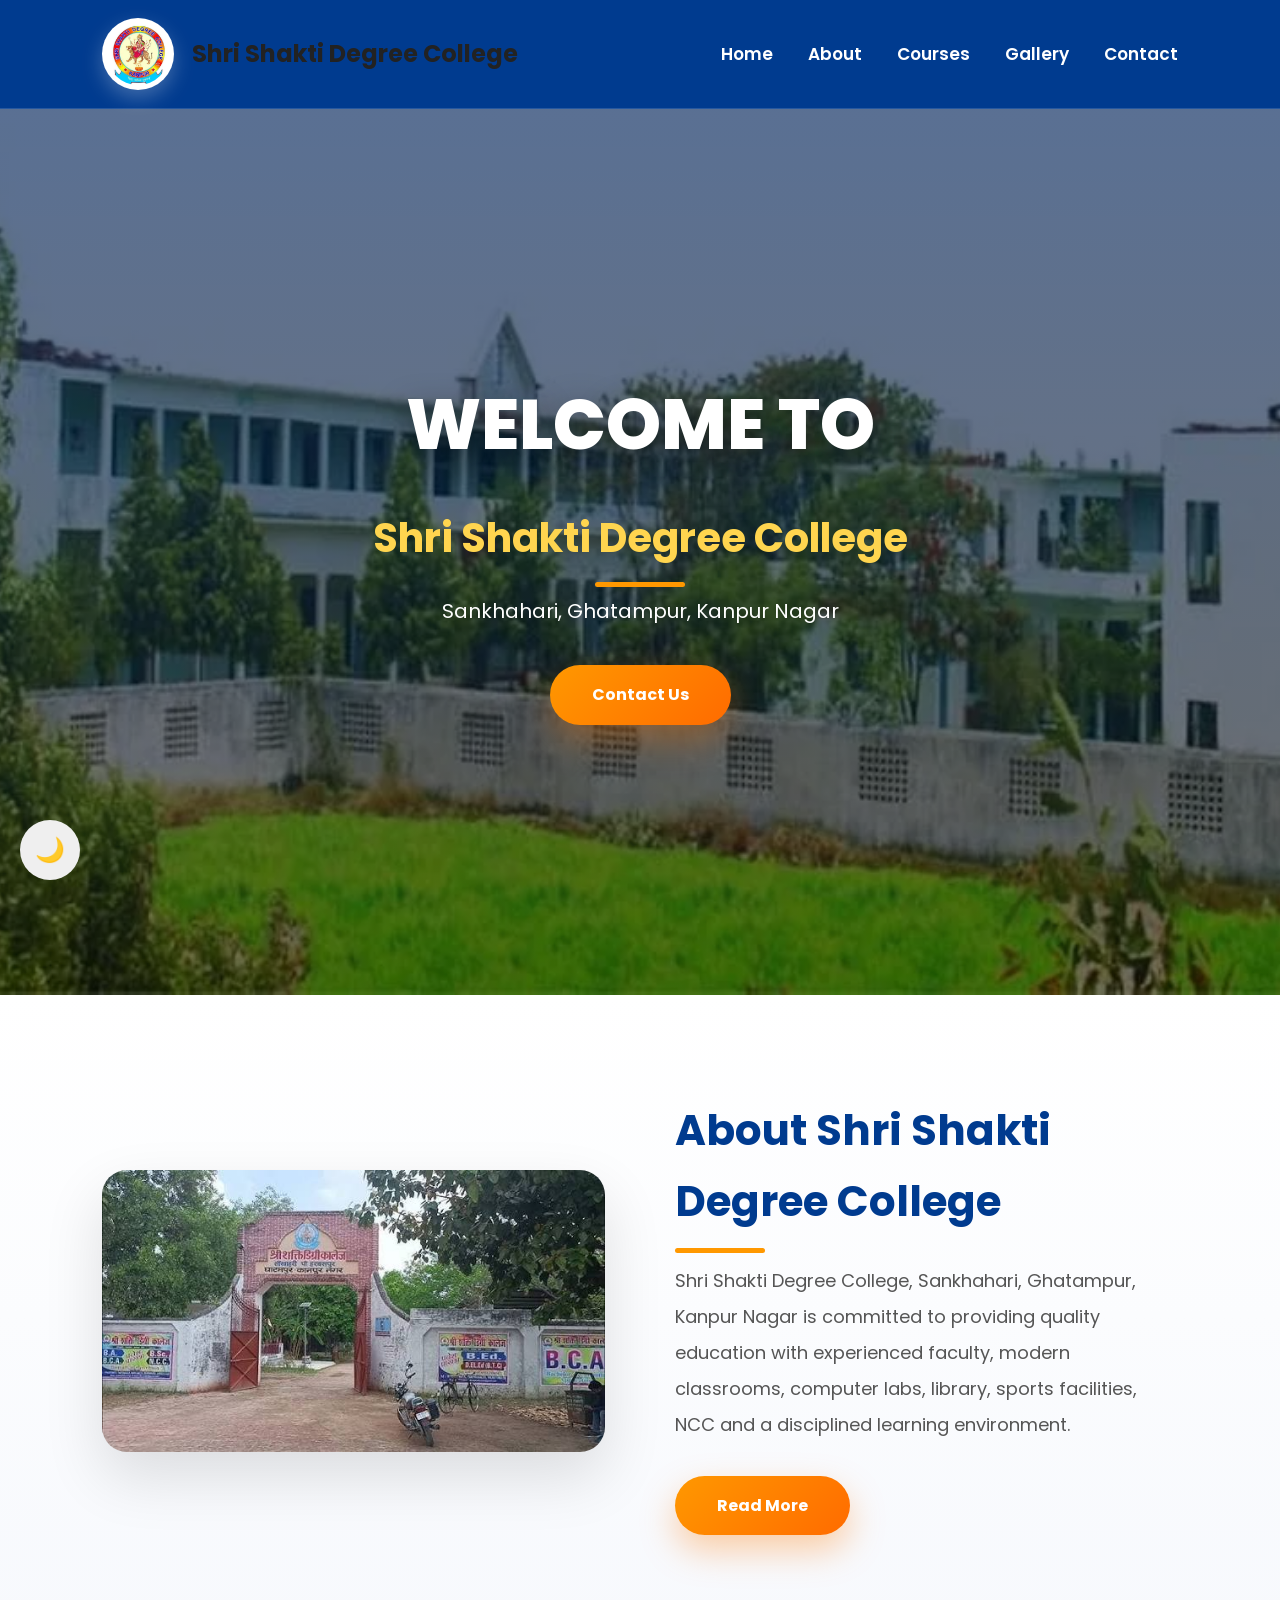
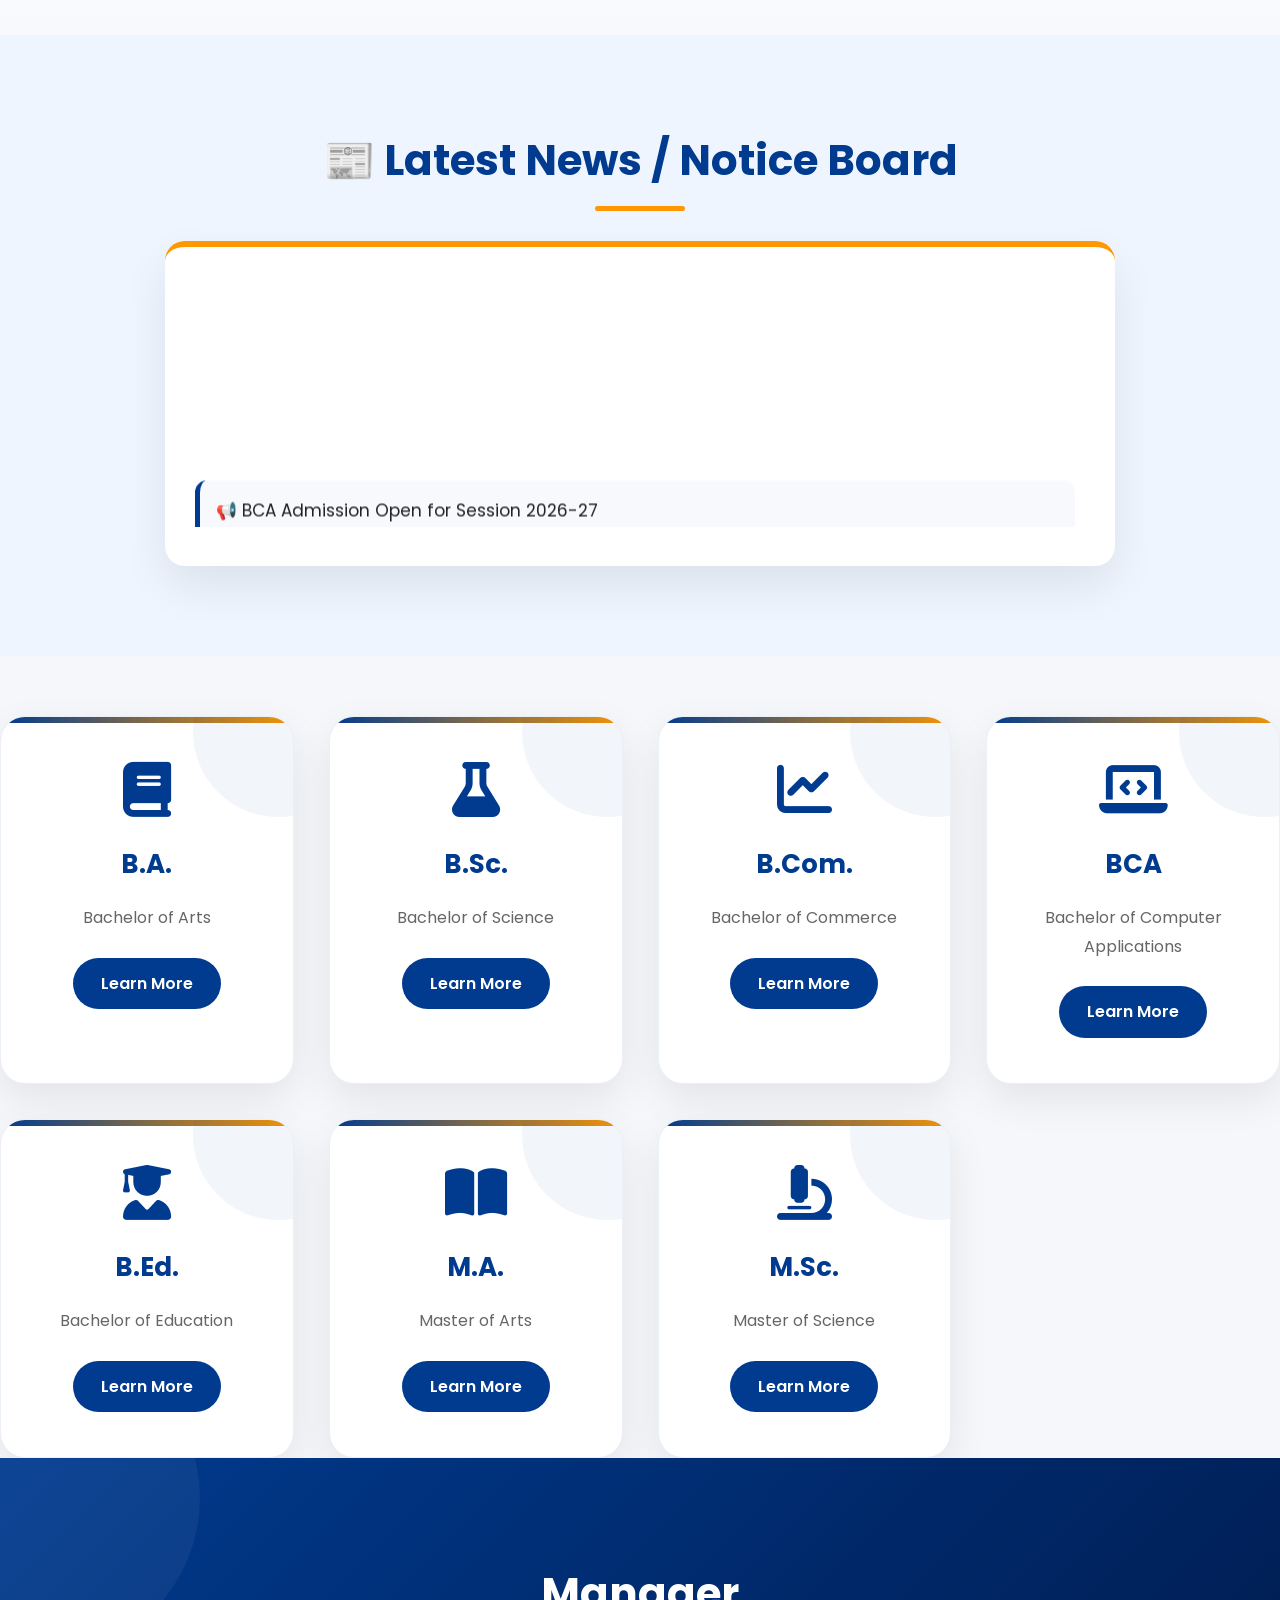
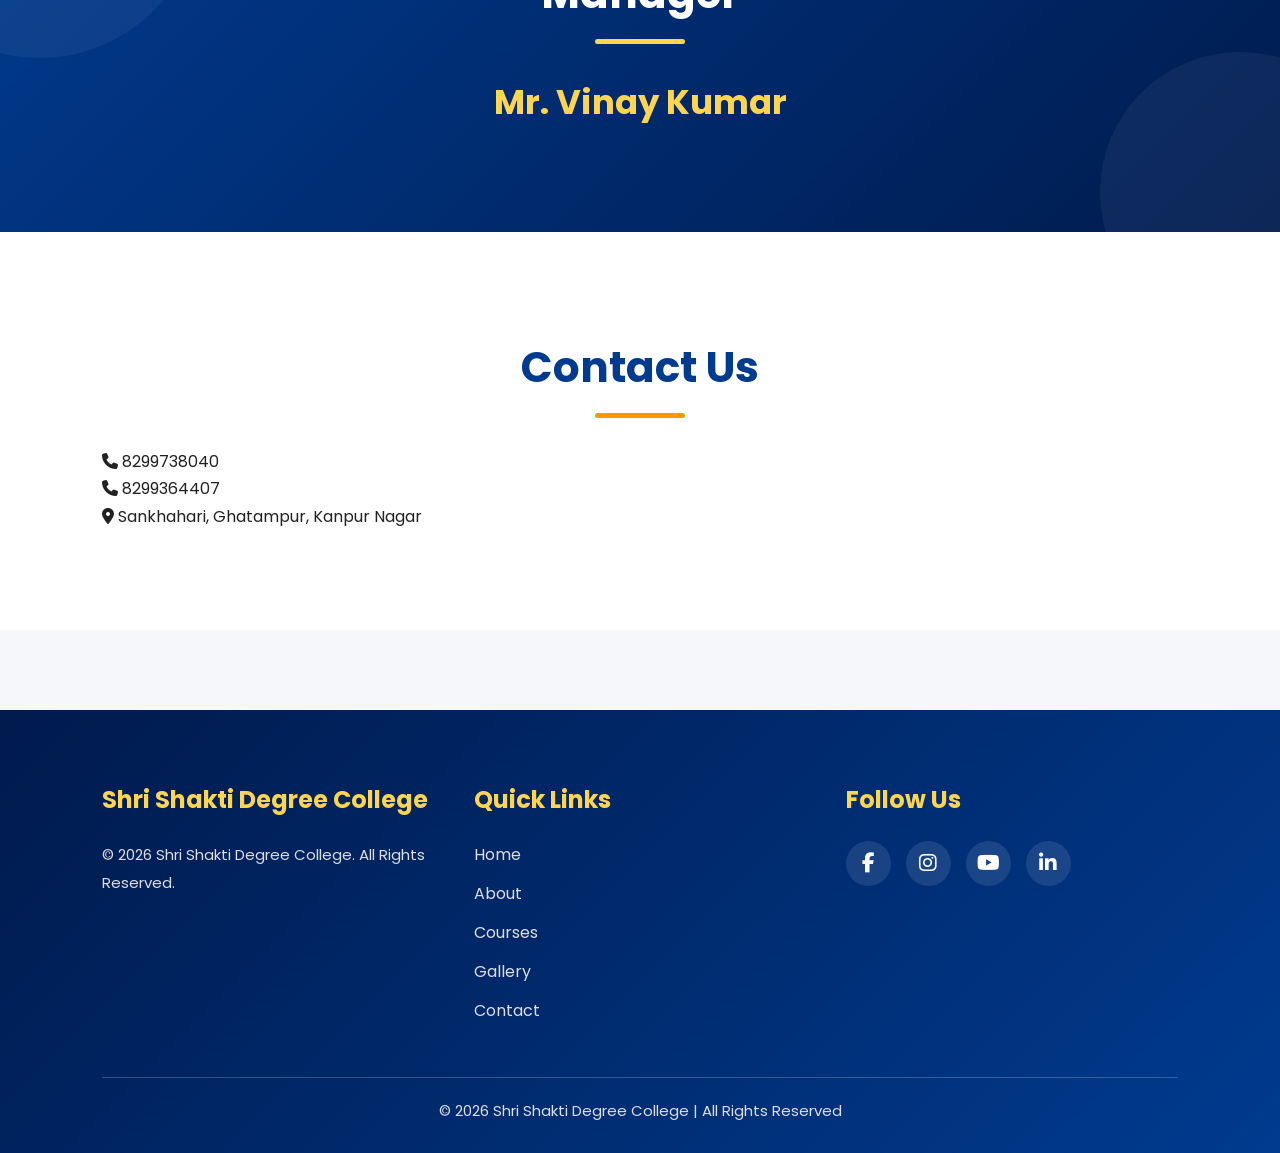
==== commit a2eb8b03: "Update index.html" ====
--- a/index.html
+++ b/index.html
@@ -201,11 +201,52 @@
 
 <footer>
 
+<div class="footer-container">
+
+<div class="footer-box">
+<h3>Shri Shakti Degree College</h3>
 <p>
-
-© 2026 Shri Shakti Degree College
-
+Providing quality education with excellence and innovation.
 </p>
+</div>
+
+<div class="footer-box">
+<h3>Quick Links</h3>
+
+<ul>
+<li><a href="#home">Home</a></li>
+<li><a href="#about">About</a></li>
+<li><a href="#courses">Courses</a></li>
+<li><a href="#gallery">Gallery</a></li>
+<li><a href="#contact">Contact</a></li>
+</ul>
+
+</div>
+
+<div class="footer-box">
+<h3>Follow Us</h3>
+
+<div class="footer-social">
+
+<a href="#"><i class="fab fa-facebook-f"></i></a>
+
+<a href="#"><i class="fab fa-instagram"></i></a>
+
+<a href="#"><i class="fab fa-youtube"></i></a>
+
+<a href="#"><i class="fab fa-linkedin-in"></i></a>
+
+</div>
+
+</div>
+
+</div>
+
+<div class="footer-bottom">
+
+© 2026 Shri Shakti Degree College | All Rights Reserved
+
+</div>
 
 </footer>
 
--- a/css/style.css
+++ b/css/style.css
@@ -991,3 +991,457 @@
 }
 
 }
+/*=========================================
+        PART 4
+     PREMIUM GALLERY + CONTACT
+=========================================*/
+
+/*============= GALLERY =============*/
+
+.gallery{
+
+padding:100px 8%;
+
+background:linear-gradient(180deg,#eef5ff,#ffffff);
+
+}
+
+.gallery-grid{
+
+display:grid;
+
+grid-template-columns:repeat(auto-fit,minmax(300px,1fr));
+
+gap:30px;
+
+margin-top:60px;
+
+}
+
+.gallery-grid img{
+
+width:100%;
+
+height:260px;
+
+object-fit:cover;
+
+border-radius:20px;
+
+cursor:pointer;
+
+transition:.45s;
+
+box-shadow:0 15px 35px rgba(0,0,0,.10);
+
+}
+
+.gallery-grid img:hover{
+
+transform:translateY(-10px) scale(1.04);
+
+box-shadow:0 25px 60px rgba(0,59,143,.18);
+
+}
+
+/*============= LIGHTBOX =============*/
+
+.lightbox{
+
+display:none;
+
+position:fixed;
+
+inset:0;
+
+background:rgba(0,0,0,.92);
+
+justify-content:center;
+
+align-items:center;
+
+z-index:99999;
+
+backdrop-filter:blur(8px);
+
+}
+
+.lightbox-img{
+
+max-width:92%;
+
+max-height:92%;
+
+border-radius:20px;
+
+box-shadow:0 20px 60px rgba(255,255,255,.25);
+
+}
+
+.close{
+
+position:absolute;
+
+top:30px;
+
+right:40px;
+
+font-size:55px;
+
+color:#fff;
+
+cursor:pointer;
+
+transition:.3s;
+
+}
+
+.close:hover{
+
+transform:rotate(90deg);
+
+color:#FFD54F;
+
+}
+
+/*============= CONTACT =============*/
+
+.contact{
+
+padding:100px 8%;
+
+background:#fff;
+
+}
+
+.contact-grid{
+
+display:grid;
+
+grid-template-columns:repeat(auto-fit,minmax(280px,1fr));
+
+gap:30px;
+
+margin-top:50px;
+
+}
+
+.contact-card{
+
+background:#fff;
+
+padding:35px;
+
+border-radius:22px;
+
+text-align:center;
+
+box-shadow:0 15px 35px rgba(0,0,0,.08);
+
+transition:.4s;
+
+}
+
+.contact-card:hover{
+
+transform:translateY(-12px);
+
+box-shadow:0 25px 50px rgba(0,59,143,.18);
+
+}
+
+.contact-card i{
+
+font-size:42px;
+
+color:#003b8f;
+
+margin-bottom:18px;
+
+}
+
+.contact-card h3{
+
+margin-bottom:12px;
+
+font-size:24px;
+
+color:#003b8f;
+
+}
+
+.contact-card p{
+
+color:#666;
+
+line-height:1.8;
+
+}
+
+/*============= MAP =============*/
+
+.map{
+
+margin-top:60px;
+
+}
+
+.map iframe{
+
+width:100%;
+
+height:450px;
+
+border:none;
+
+border-radius:25px;
+
+box-shadow:0 15px 40px rgba(0,0,0,.12);
+
+}
+/*=========================================
+        PART 5
+ PREMIUM FOOTER + WHATSAPP + TOP BUTTON
+=========================================*/
+
+/*============= FOOTER =============*/
+
+footer{
+
+background:linear-gradient(135deg,#001a4d,#003b8f);
+
+color:#fff;
+
+padding:70px 8% 30px;
+
+margin-top:80px;
+
+}
+
+.footer-container{
+
+display:grid;
+
+grid-template-columns:repeat(auto-fit,minmax(250px,1fr));
+
+gap:40px;
+
+margin-bottom:40px;
+
+}
+
+.footer-box h3{
+
+font-size:24px;
+
+margin-bottom:20px;
+
+color:#FFD54F;
+
+}
+
+.footer-box p{
+
+color:#ddd;
+
+line-height:1.9;
+
+font-size:15px;
+
+}
+
+.footer-box ul{
+
+list-style:none;
+
+padding:0;
+
+}
+
+.footer-box ul li{
+
+margin:12px 0;
+
+}
+
+.footer-box ul li a{
+
+color:#ddd;
+
+text-decoration:none;
+
+transition:.3s;
+
+}
+
+.footer-box ul li a:hover{
+
+color:#FFD54F;
+
+padding-left:8px;
+
+}
+
+.footer-social{
+
+display:flex;
+
+gap:15px;
+
+margin-top:20px;
+
+}
+
+.footer-social a{
+
+width:45px;
+
+height:45px;
+
+border-radius:50%;
+
+display:flex;
+
+justify-content:center;
+
+align-items:center;
+
+background:rgba(255,255,255,.10);
+
+color:#fff;
+
+font-size:20px;
+
+transition:.35s;
+
+text-decoration:none;
+
+}
+
+.footer-social a:hover{
+
+background:#FFD54F;
+
+color:#003b8f;
+
+transform:translateY(-5px);
+
+}
+
+.footer-bottom{
+
+margin-top:35px;
+
+padding-top:20px;
+
+border-top:1px solid rgba(255,255,255,.20);
+
+text-align:center;
+
+font-size:15px;
+
+color:#ddd;
+
+}
+
+/*============= WHATSAPP =============*/
+
+.whatsapp{
+
+position:fixed;
+
+right:25px;
+
+bottom:25px;
+
+width:65px;
+
+height:65px;
+
+border-radius:50%;
+
+background:#25D366;
+
+display:flex;
+
+justify-content:center;
+
+align-items:center;
+
+font-size:30px;
+
+color:#fff;
+
+text-decoration:none;
+
+box-shadow:0 15px 35px rgba(0,0,0,.25);
+
+z-index:9999;
+
+transition:.35s;
+
+}
+
+.whatsapp:hover{
+
+transform:scale(1.12);
+
+box-shadow:0 20px 45px rgba(37,211,102,.45);
+
+}
+
+/*============= SCROLL TOP =============*/
+
+#topBtn{
+
+position:fixed;
+
+right:25px;
+
+bottom:105px;
+
+width:55px;
+
+height:55px;
+
+border:none;
+
+border-radius:50%;
+
+background:#003b8f;
+
+color:#fff;
+
+font-size:22px;
+
+cursor:pointer;
+
+display:none;
+
+justify-content:center;
+
+align-items:center;
+
+box-shadow:0 12px 30px rgba(0,0,0,.25);
+
+transition:.35s;
+
+z-index:9999;
+
+}
+
+#topBtn:hover{
+
+background:#ff9800;
+
+transform:translateY(-5px);
+
+}
+
+/*============= FOOTER ANIMATION =============*/
+
+.footer-box{
+
+animation:fadeUp .8s ease;
+
+}
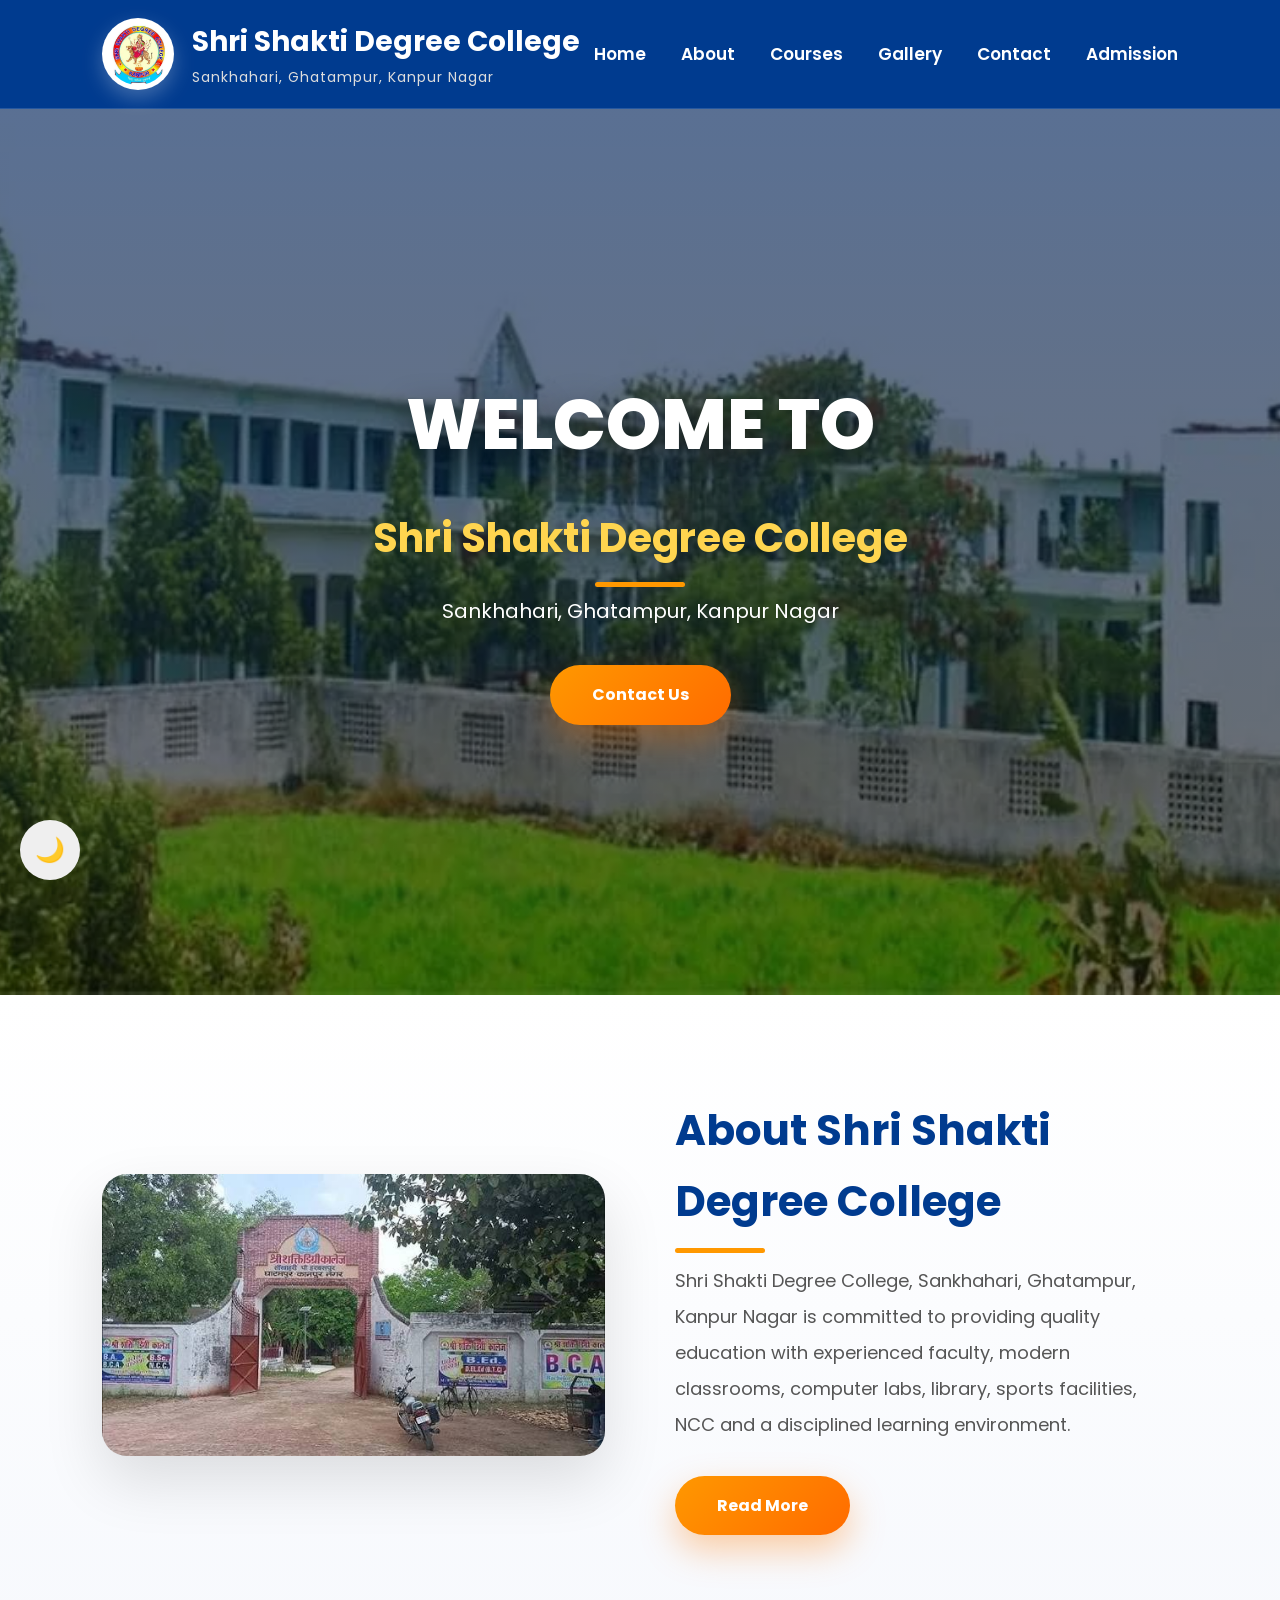
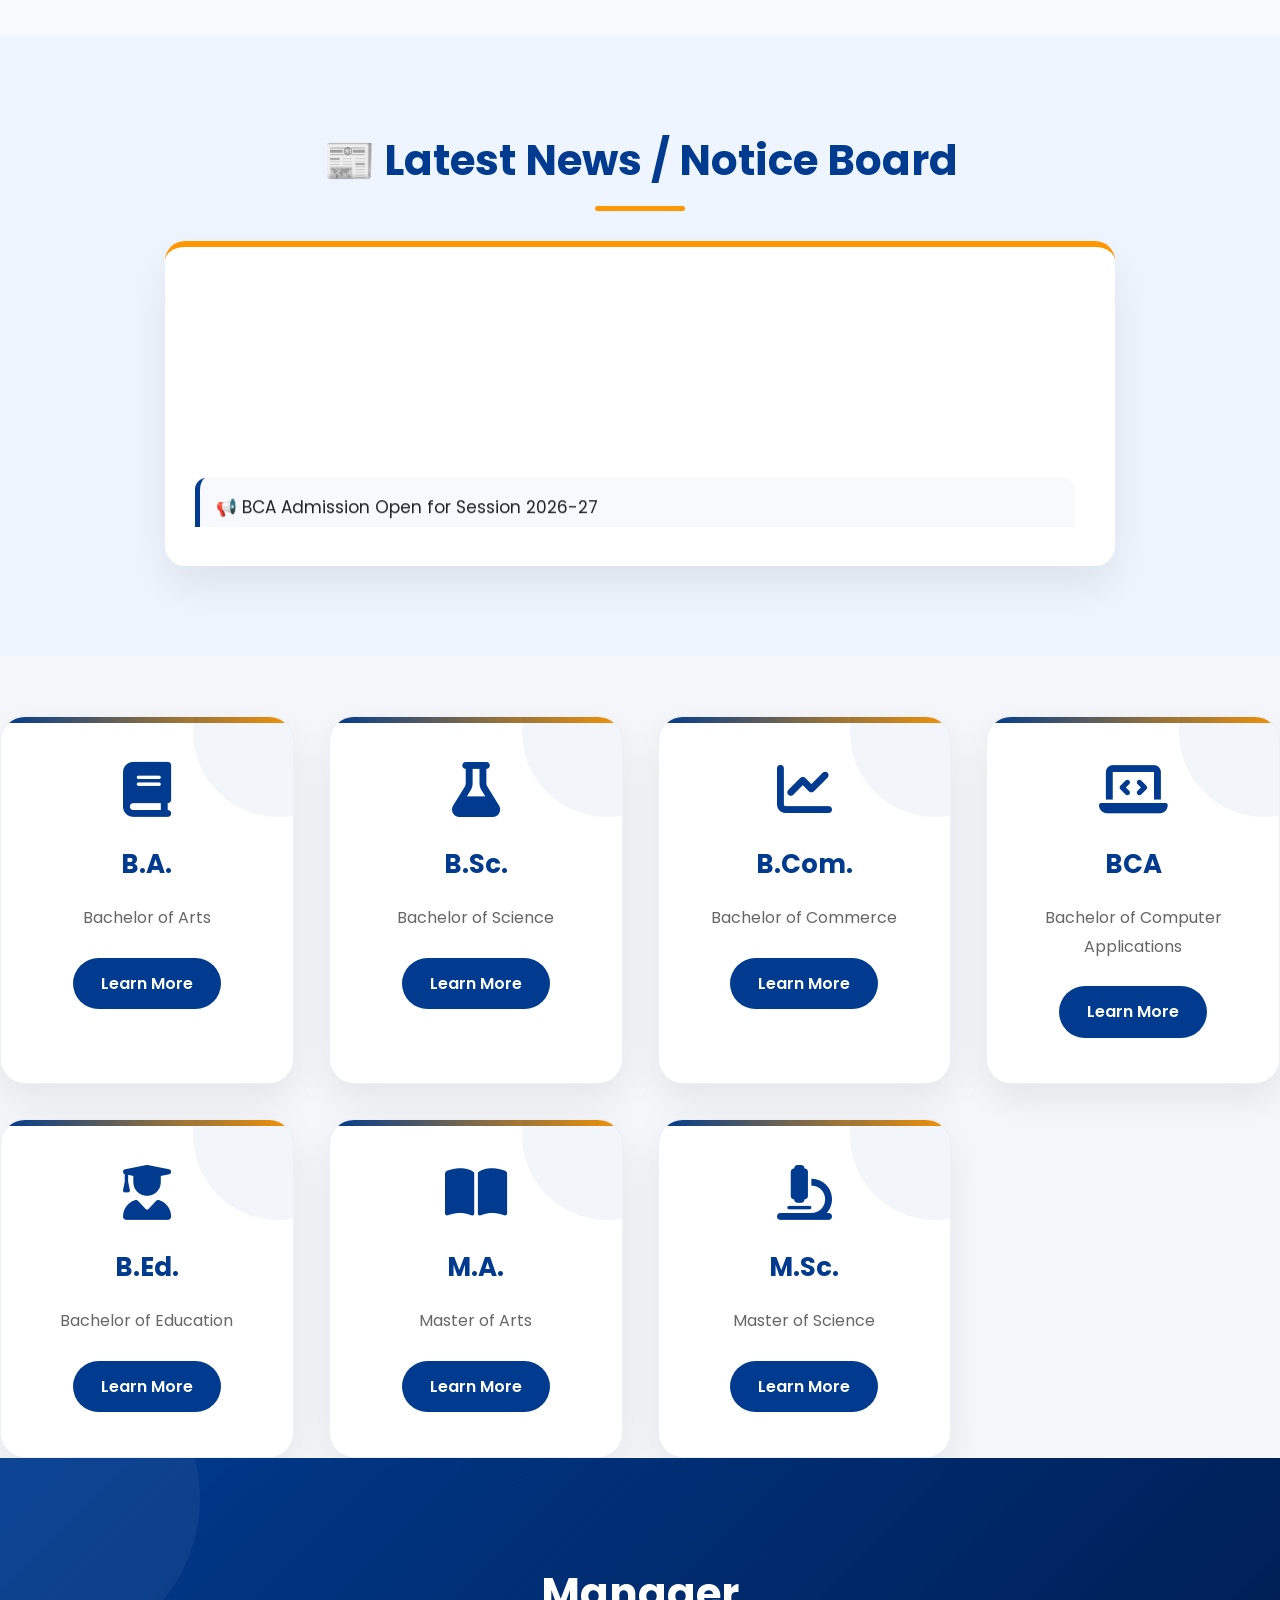
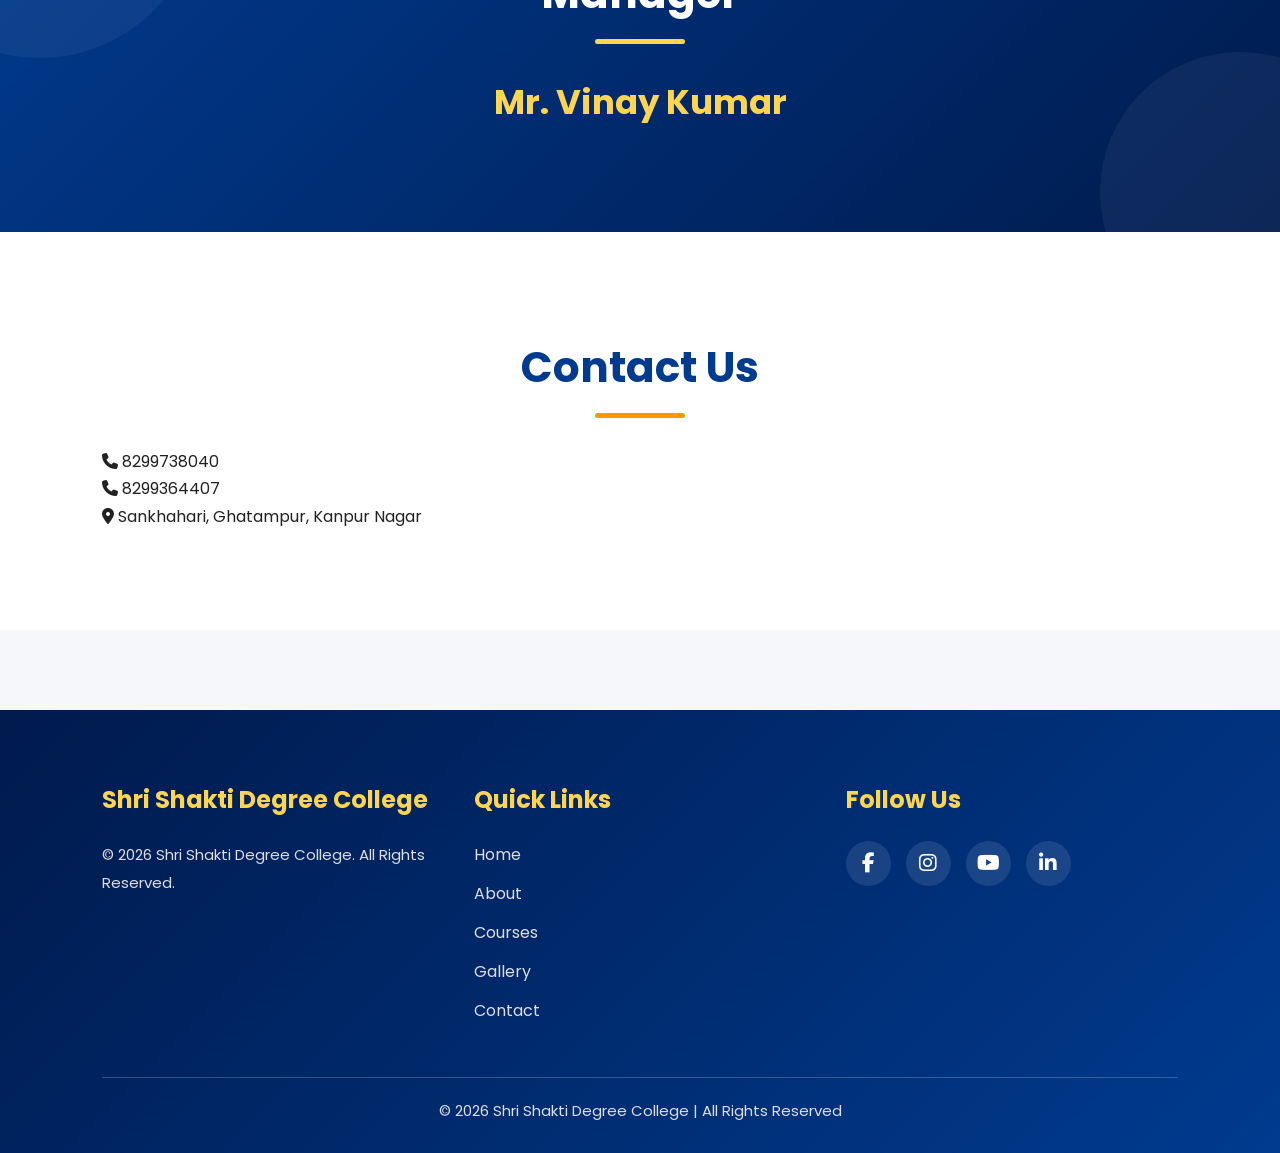
==== commit ef970861: "Update index.html" ====
--- a/index.html
+++ b/index.html
@@ -15,34 +15,31 @@
 <body>
 
 <!-- Header -->
-
 <header>
 
 <div class="logo">
 
-<img src="images/logo.png" alt="Shri Shakti Degree College Logo" class="logo-img">
-
+<img src="images/logo.png" class="logo-img">
+
+<div class="logo-text">
 <h2>Shri Shakti Degree College</h2>
+<p>Sankhahari, Ghatampur, Kanpur Nagar</p>
+</div>
 
 </div>
 
 <nav>
-
 <ul>
-
 <li><a href="index.html">Home</a></li>
-
 <li><a href="about.html">About</a></li>
-
 <li><a href="courses.html">Courses</a></li>
-
 <li><a href="gallery.html">Gallery</a></li>
-
 <li><a href="contact.html">Contact</a></li>
-
+<li><a href="admission.html">Admission</a></li>
 </ul>
-
 </nav>
+
+</header>
 
 </header>
 
--- a/css/style.css
+++ b/css/style.css
@@ -1445,3 +1445,376 @@
 animation:fadeUp .8s ease;
 
 }
+/*=========================================
+        PART 6
+ PREMIUM RESPONSIVE + FINAL EFFECTS
+=========================================*/
+
+/* Smooth Animation */
+
+section{
+animation:fadeUp .8s ease;
+}
+
+.about,
+.course-box div,
+.gallery-grid img,
+.contact-card,
+.footer-box{
+transition:.4s ease;
+}
+
+/* Hover */
+
+.about-img img:hover{
+transform:scale(1.03);
+}
+
+.course-box div:hover{
+transform:translateY(-12px);
+}
+
+.gallery-grid img:hover{
+transform:scale(1.05);
+}
+
+.contact-card:hover{
+transform:translateY(-10px);
+}
+
+/* Scrollbar */
+
+::-webkit-scrollbar{
+width:10px;
+}
+
+::-webkit-scrollbar-track{
+background:#eef2ff;
+}
+
+::-webkit-scrollbar-thumb{
+background:#003b8f;
+border-radius:20px;
+}
+
+::-webkit-scrollbar-thumb:hover{
+background:#ff9800;
+}
+
+/* Selection */
+
+::selection{
+background:#003b8f;
+color:#fff;
+}
+
+/* Image Responsive */
+
+img{
+max-width:100%;
+display:block;
+}
+
+/* Button */
+
+button,
+.btn{
+
+cursor:pointer;
+
+transition:.35s;
+
+}
+
+/* Link */
+
+a{
+
+transition:.3s;
+
+}
+
+/* Focus */
+
+input:focus,
+textarea:focus{
+
+outline:none;
+
+border-color:#003b8f;
+
+box-shadow:0 0 10px rgba(0,59,143,.2);
+
+}
+
+/* ================= TABLET ================= */
+
+@media(max-width:992px){
+
+header{
+
+padding:15px 5%;
+
+flex-direction:column;
+
+}
+
+.logo{
+
+margin-bottom:15px;
+
+}
+
+nav ul{
+
+flex-wrap:wrap;
+
+justify-content:center;
+
+gap:18px;
+
+}
+
+.overlay h1{
+
+font-size:48px;
+
+}
+
+.overlay h2{
+
+font-size:30px;
+
+}
+
+.overlay p{
+
+font-size:18px;
+
+}
+
+.about{
+
+flex-direction:column;
+
+text-align:center;
+
+}
+
+.about-content h2{
+
+text-align:center;
+
+}
+
+.about-content h2::after{
+
+left:50%;
+
+transform:translateX(-50%);
+
+}
+
+.highlight-box{
+
+grid-template-columns:1fr 1fr;
+
+}
+
+}
+
+/* ================= MOBILE ================= */
+
+@media(max-width:768px){
+
+header{
+
+padding:15px;
+
+}
+
+.logo{
+
+flex-direction:column;
+
+text-align:center;
+
+}
+
+.logo-img{
+
+width:60px;
+
+height:60px;
+
+}
+
+.logo-text h2{
+
+font-size:22px;
+
+}
+
+.logo-text p{
+
+font-size:13px;
+
+}
+
+nav ul{
+
+flex-direction:column;
+
+gap:12px;
+
+}
+
+.hero{
+
+height:80vh;
+
+margin-top:140px;
+
+}
+
+.overlay h1{
+
+font-size:34px;
+
+}
+
+.overlay h2{
+
+font-size:24px;
+
+}
+
+.overlay p{
+
+font-size:16px;
+
+}
+
+.btn{
+
+padding:12px 25px;
+
+font-size:15px;
+
+}
+
+section{
+
+padding:70px 20px;
+
+}
+
+section h2{
+
+font-size:30px;
+
+}
+
+.highlight-box{
+
+grid-template-columns:1fr;
+
+}
+
+.course-box{
+
+grid-template-columns:1fr;
+
+}
+
+.gallery-grid{
+
+grid-template-columns:1fr;
+
+}
+
+.contact-grid{
+
+grid-template-columns:1fr;
+
+}
+
+.footer-container{
+
+grid-template-columns:1fr;
+
+text-align:center;
+
+}
+
+.footer-social{
+
+justify-content:center;
+
+}
+
+}
+
+/* ================= SMALL MOBILE ================= */
+
+@media(max-width:480px){
+
+.overlay h1{
+
+font-size:26px;
+
+}
+
+.overlay h2{
+
+font-size:18px;
+
+}
+
+.overlay p{
+
+font-size:14px;
+
+}
+
+.logo-text h2{
+
+font-size:18px;
+
+}
+
+section h2{
+
+font-size:26px;
+
+}
+
+.btn{
+
+padding:10px 20px;
+
+font-size:14px;
+
+}
+
+.whatsapp{
+
+width:55px;
+
+height:55px;
+
+font-size:26px;
+
+}
+
+#topBtn{
+
+width:50px;
+
+height:50px;
+
+}
+
+}
+
+/* End */
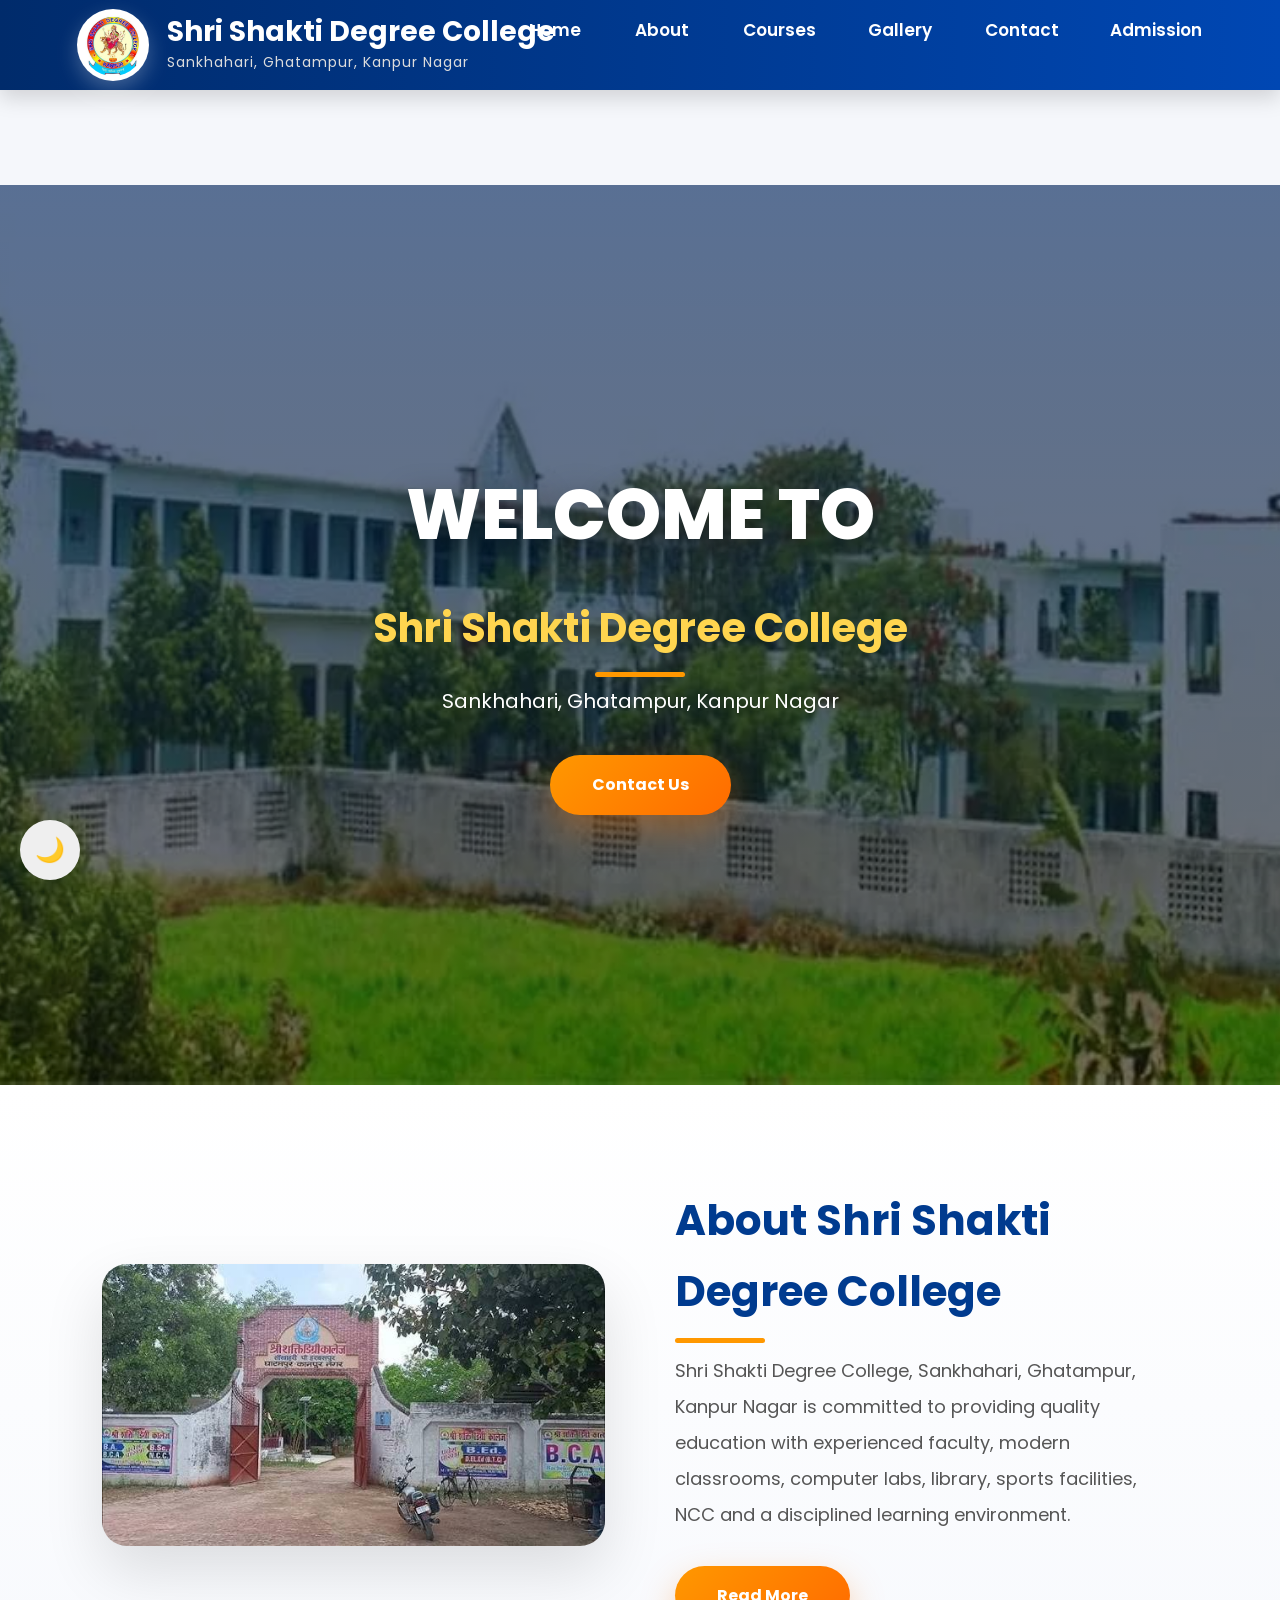
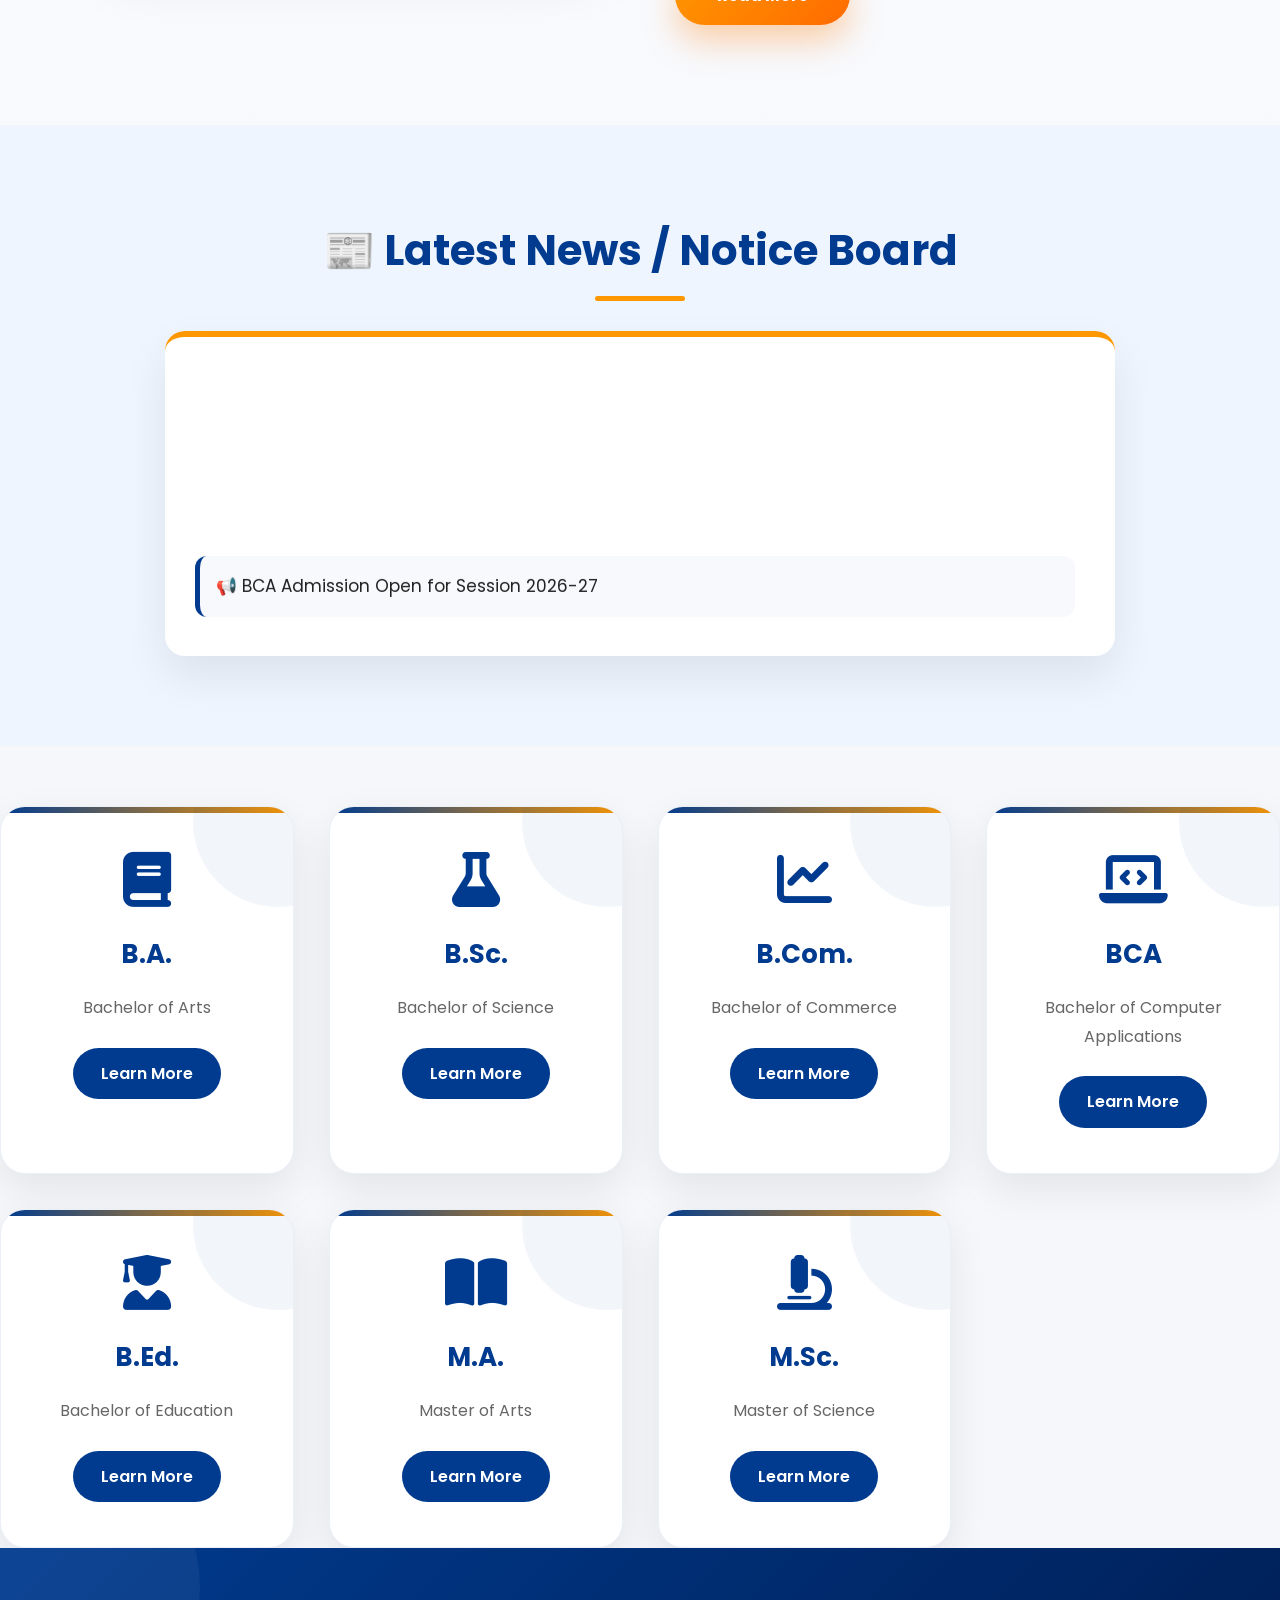
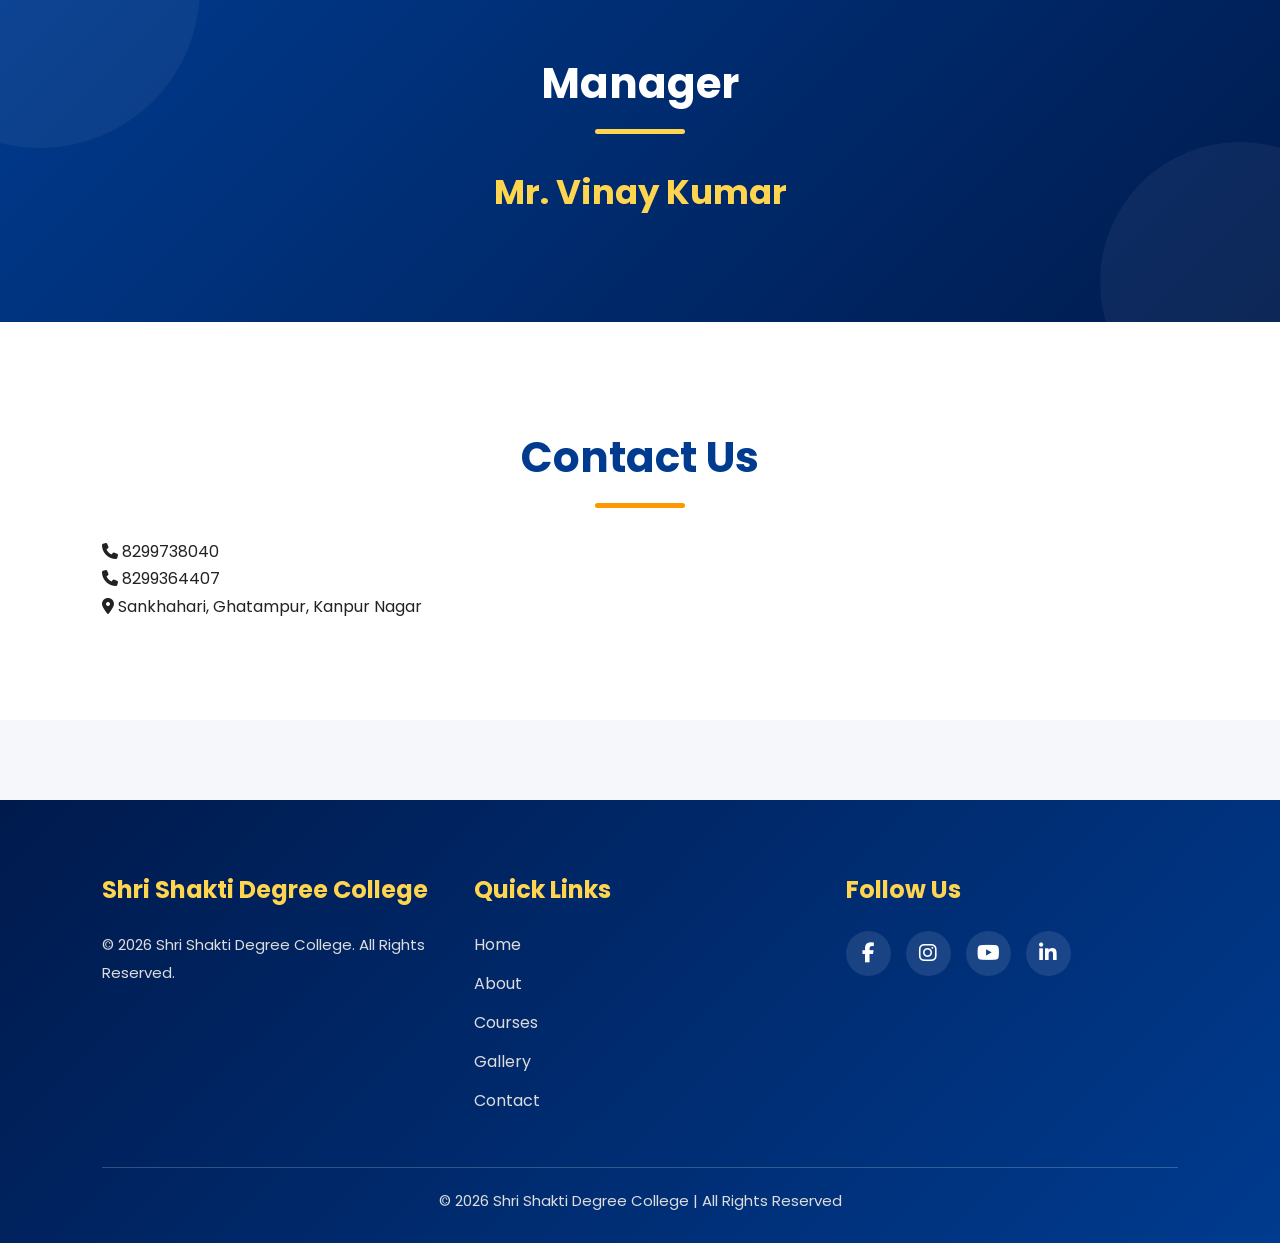
==== commit adab02b7: "Update index.html" ====
--- a/index.html
+++ b/index.html
@@ -13,7 +13,38 @@
 
 </head>
 <body>
-
+<!-- ================= HEADER ================= -->
+
+<header>
+
+    <div class="logo">
+
+        <img src="images/logo.png" alt="College Logo" class="logo-img">
+
+        <div class="logo-text">
+            <h2>Shri Shakti Degree College</h2>
+            <p>Sankhahari, Ghatampur, Kanpur Nagar</p>
+        </div>
+
+    </div>
+
+    <nav>
+
+        <ul>
+            <li><a href="index.html">Home</a></li>
+            <li><a href="about.html">About</a></li>
+            <li><a href="courses.html">Courses</a></li>
+            <li><a href="gallery.html">Gallery</a></li>
+            <li><a href="contact.html">Contact</a></li>
+            <li><a href="admission.html">Admission</a></li>
+        </ul>
+
+    </nav>
+
+</header>
+
+<!-- Header Space -->
+<div style="height:90px;"></div>
 <!-- Header -->
 <header>
 
--- a/css/style.css
+++ b/css/style.css
@@ -30,47 +30,146 @@
 }
 
 /*================ HEADER ================*/
+/* ==========================================
+   MODERN HEADER
+========================================== */
 
 header{
-
-position:fixed;
-
-top:0;
-
-left:0;
-
-width:100%;
-
-padding:18px 8%;
-
-display:flex;
-
-justify-content:space-between;
-
-align-items:center;
-
-background:rgba(0,47,108,.88);
-
-backdrop-filter:blur(18px);
-
--webkit-backdrop-filter:blur(18px);
-
-border-bottom:1px solid rgba(255,255,255,.15);
-
-box-shadow:0 15px 40px rgba(0,0,0,.15);
-
-z-index:9999;
-
-transition:.4s;
-
-}
-
-header:hover{
-
-background:#003b8f;
-
-}
-
+    position:fixed;
+    top:0;
+    left:0;
+    width:100%;
+    height:90px;
+    background:linear-gradient(90deg,#002b6b,#0047b3);
+    display:flex;
+    justify-content:space-between;
+    align-items:center;
+    padding:0 6%;
+    z-index:1000;
+    box-shadow:0 8px 20px rgba(0,0,0,.15);
+}
+
+.logo{
+    display:flex;
+    align-items:center;
+    gap:15px;
+}
+
+.logo-img{
+    width:65px;
+    height:65px;
+    border-radius:50%;
+    background:#fff;
+    padding:4px;
+    object-fit:contain;
+    flex-shrink:0;
+}
+
+.logo-text{
+    display:flex;
+    flex-direction:column;
+}
+
+.logo-text h2{
+    color:#fff;
+    font-size:32px;
+    font-weight:700;
+    margin:0;
+    line-height:1.2;
+    white-space:nowrap;
+}
+
+.logo-text p{
+    color:#dbe8ff;
+    font-size:13px;
+    margin:3px 0 0;
+}
+
+/* ================= NAVBAR ================= */
+
+nav ul{
+    display:flex;
+    align-items:center;
+    gap:30px;
+    list-style:none;
+    margin:0;
+    padding:0;
+}
+
+nav ul li a{
+    color:#fff;
+    text-decoration:none;
+    font-size:18px;
+    font-weight:600;
+    padding:8px 14px;
+    border-radius:8px;
+    transition:.3s;
+}
+
+nav ul li a:hover,
+nav ul li a.active{
+    background:#ffffff;
+    color:#003b8f;
+}
+
+/* ================= MOBILE ================= */
+
+@media(max-width:991px){
+
+header{
+    flex-direction:column;
+    height:auto;
+    padding:15px;
+}
+
+.logo{
+    margin-bottom:15px;
+}
+
+.logo-text h2{
+    font-size:24px;
+    white-space:normal;
+    text-align:center;
+}
+
+.logo-text p{
+    text-align:center;
+}
+
+nav ul{
+    flex-wrap:wrap;
+    justify-content:center;
+    gap:15px;
+}
+
+}
+
+@media(max-width:768px){
+
+.logo{
+    flex-direction:column;
+    text-align:center;
+}
+
+.logo-img{
+    width:60px;
+    height:60px;
+}
+
+.logo-text h2{
+    font-size:20px;
+}
+
+nav ul{
+    flex-direction:column;
+    gap:10px;
+}
+
+nav ul li a{
+    font-size:16px;
+}
+
+}
 /*================ LOGO ================*/
 
 .logo{
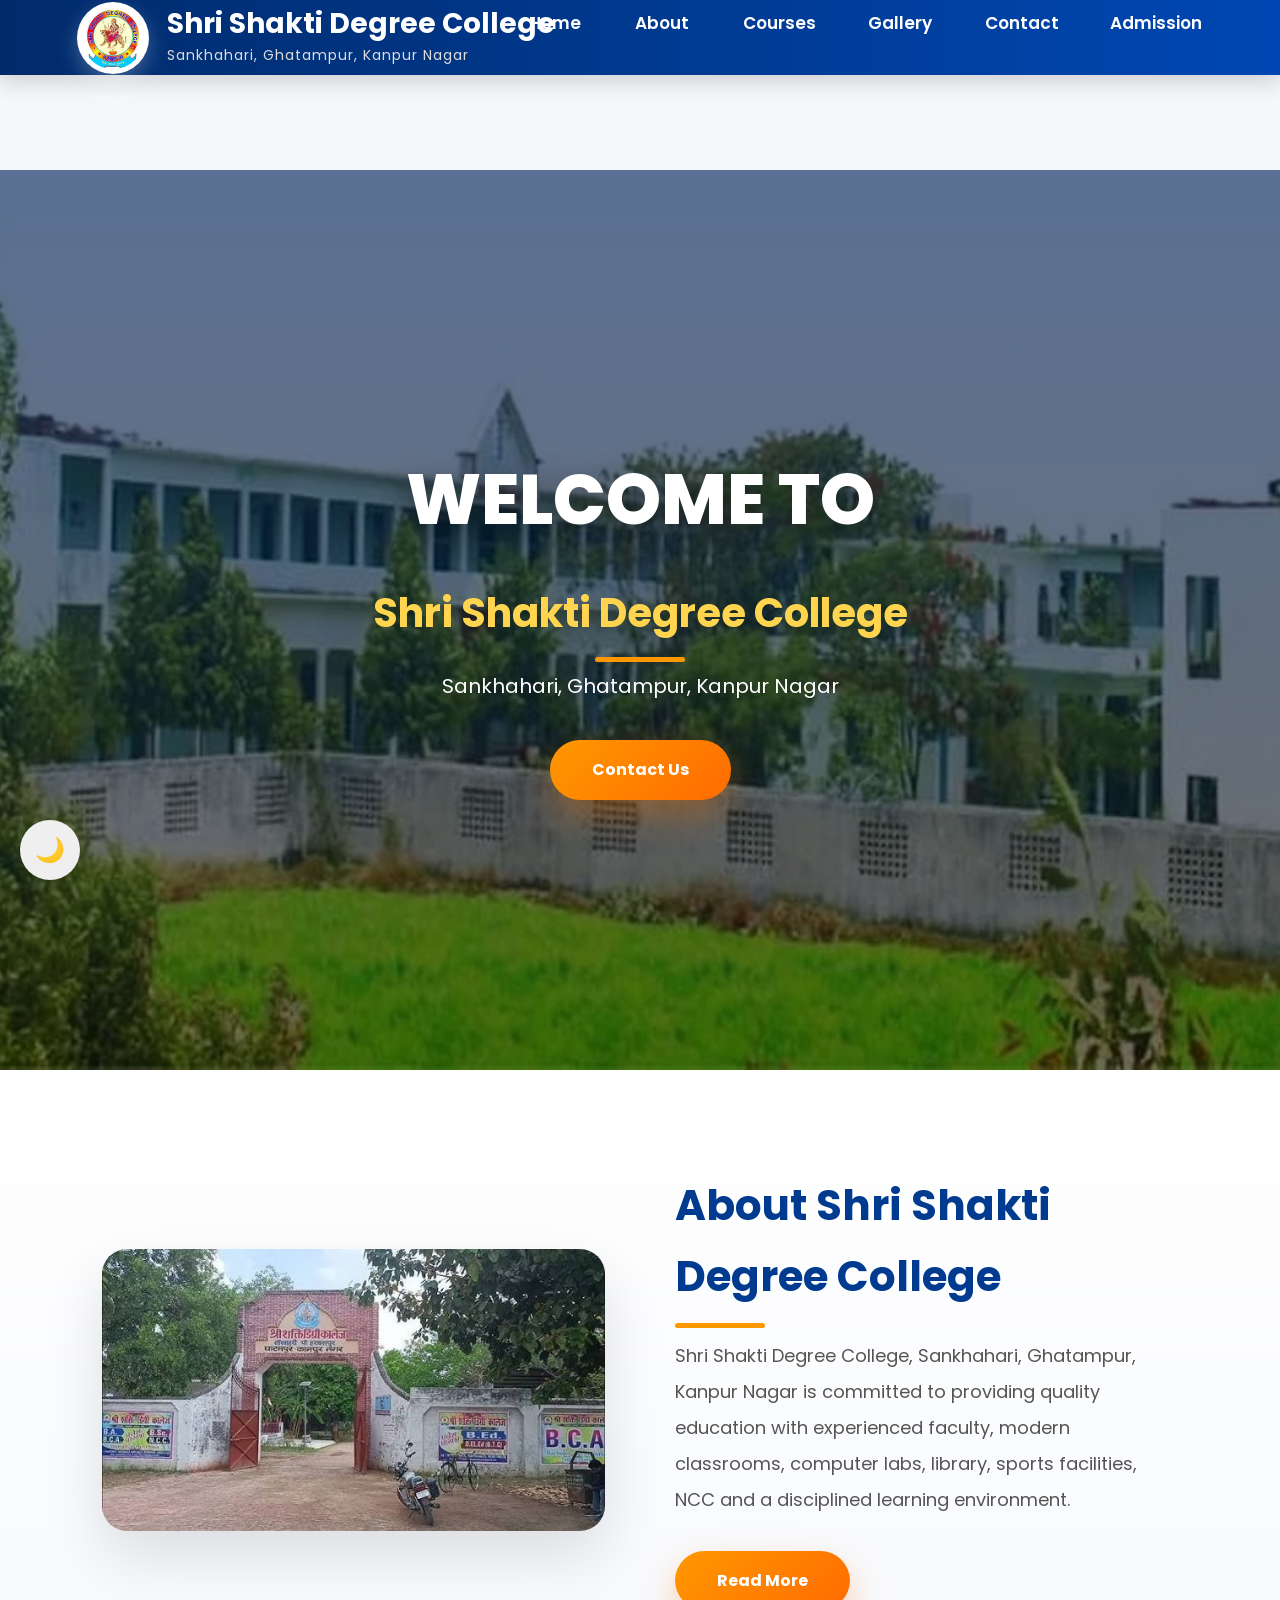
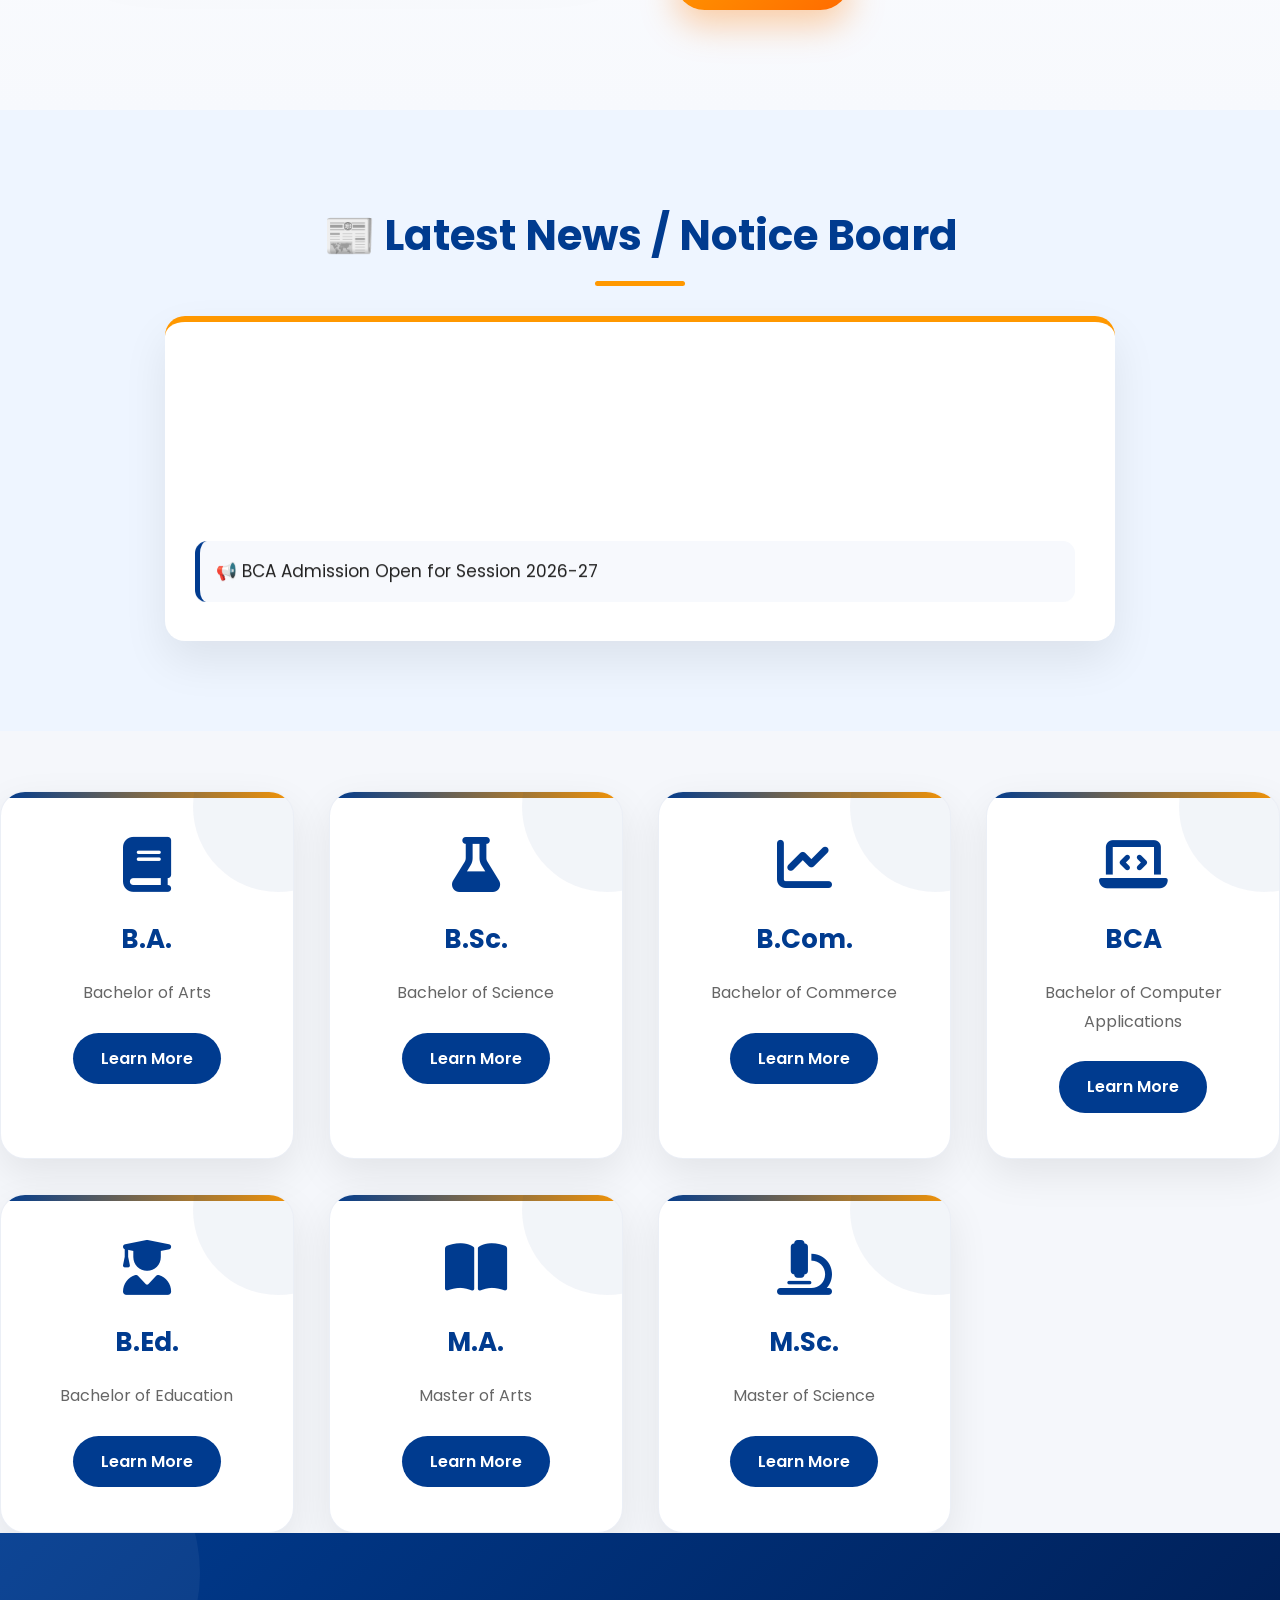
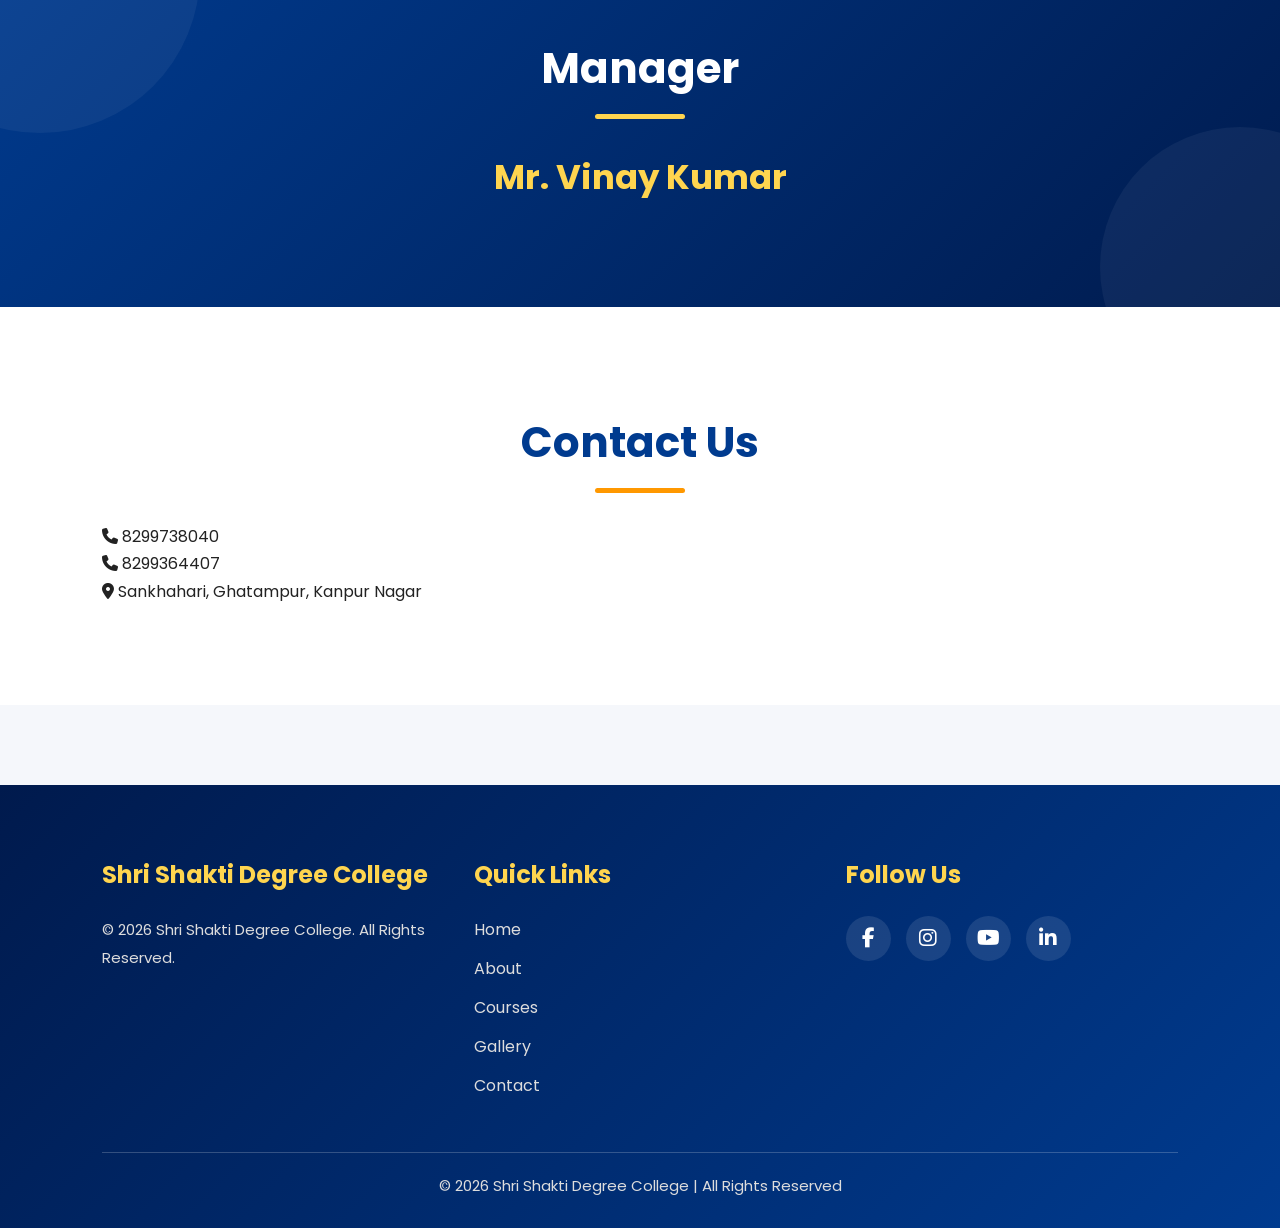
==== commit 79d9d5f6: "Update index.html" ====
--- a/index.html
+++ b/index.html
@@ -44,7 +44,7 @@
 </header>
 
 <!-- Header Space -->
-<div style="height:90px;"></div>
+<div style="height:75px;"></div>
 <!-- Header -->
 <header>
 
--- a/css/style.css
+++ b/css/style.css
@@ -39,7 +39,7 @@
     top:0;
     left:0;
     width:100%;
-    height:90px;
+    height:75px;
     background:linear-gradient(90deg,#002b6b,#0047b3);
     display:flex;
     justify-content:space-between;
@@ -56,11 +56,11 @@
 }
 
 .logo-img{
-    width:65px;
-    height:65px;
+    width:50px;
+    height:50px;
     border-radius:50%;
     background:#fff;
-    padding:4px;
+    padding:3px;
     object-fit:contain;
     flex-shrink:0;
 }
@@ -72,7 +72,7 @@
 
 .logo-text h2{
     color:#fff;
-    font-size:32px;
+    font-size:24px;
     font-weight:700;
     margin:0;
     line-height:1.2;
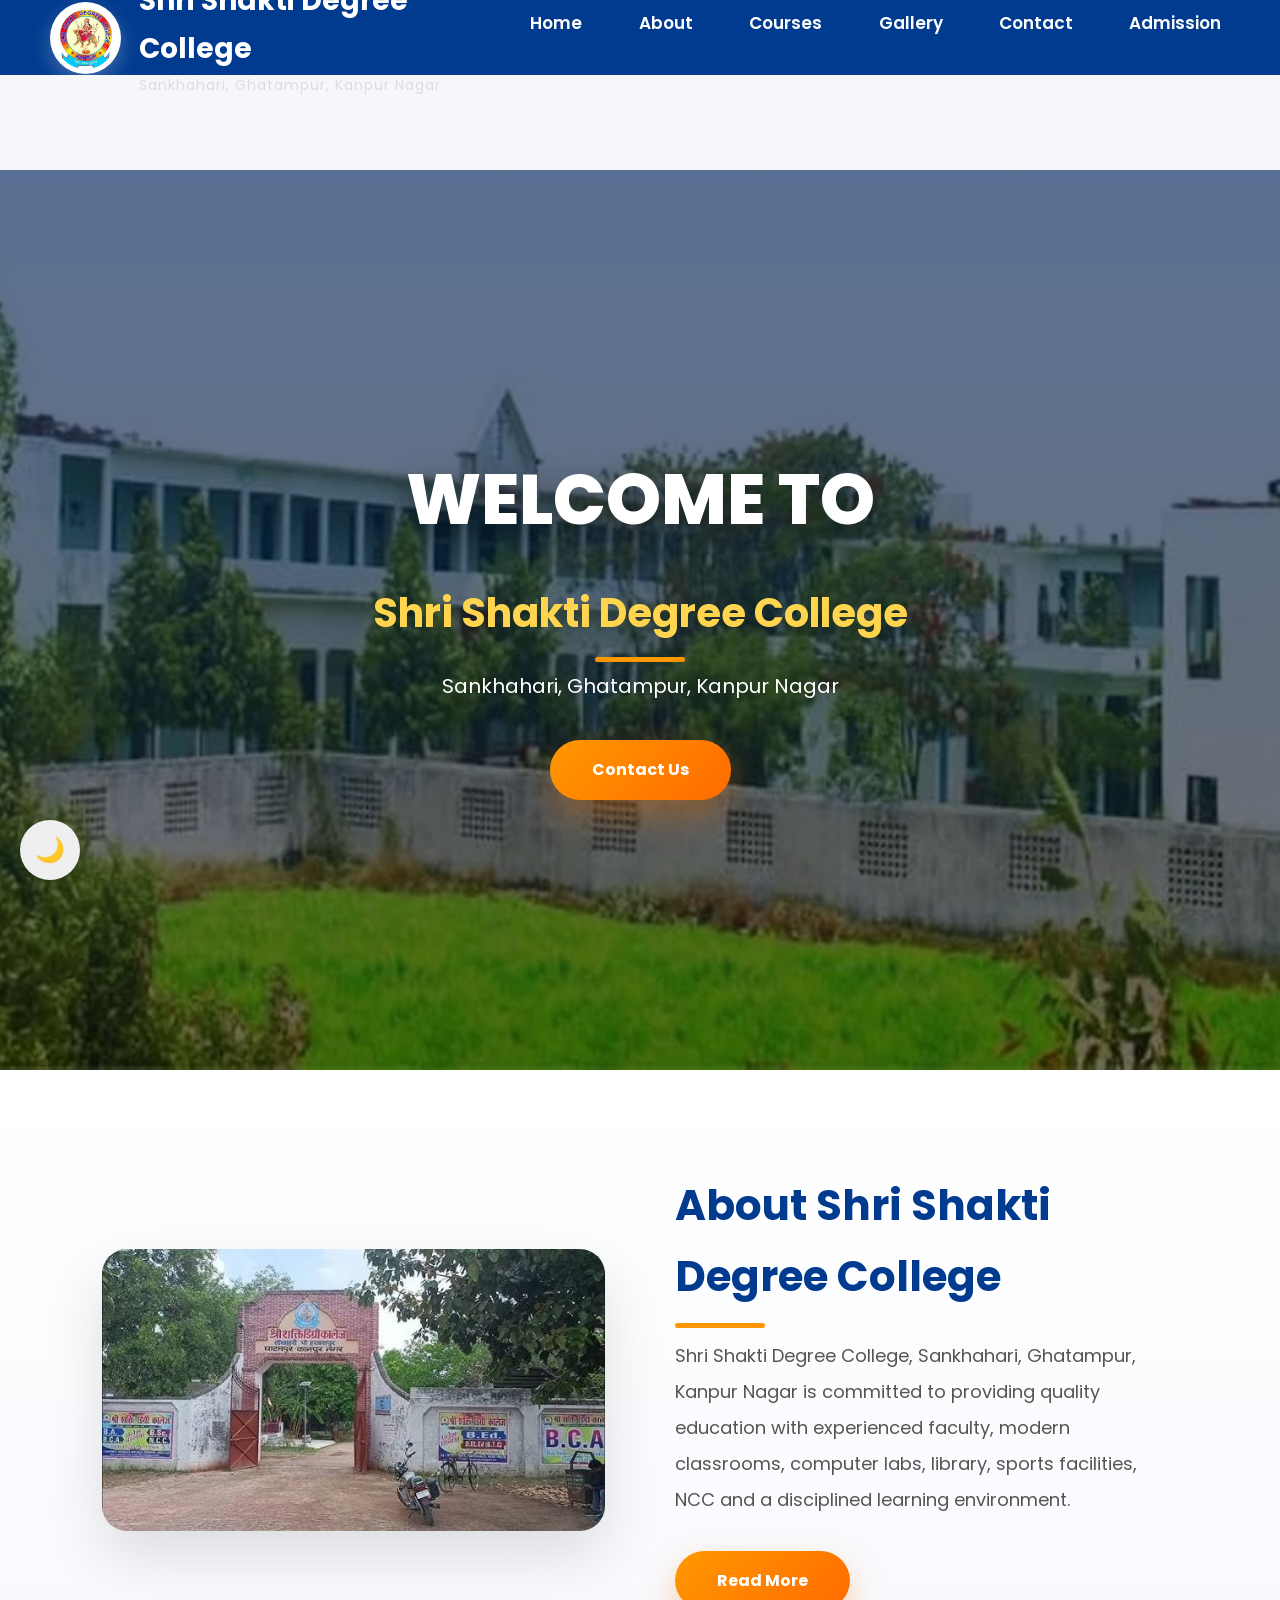
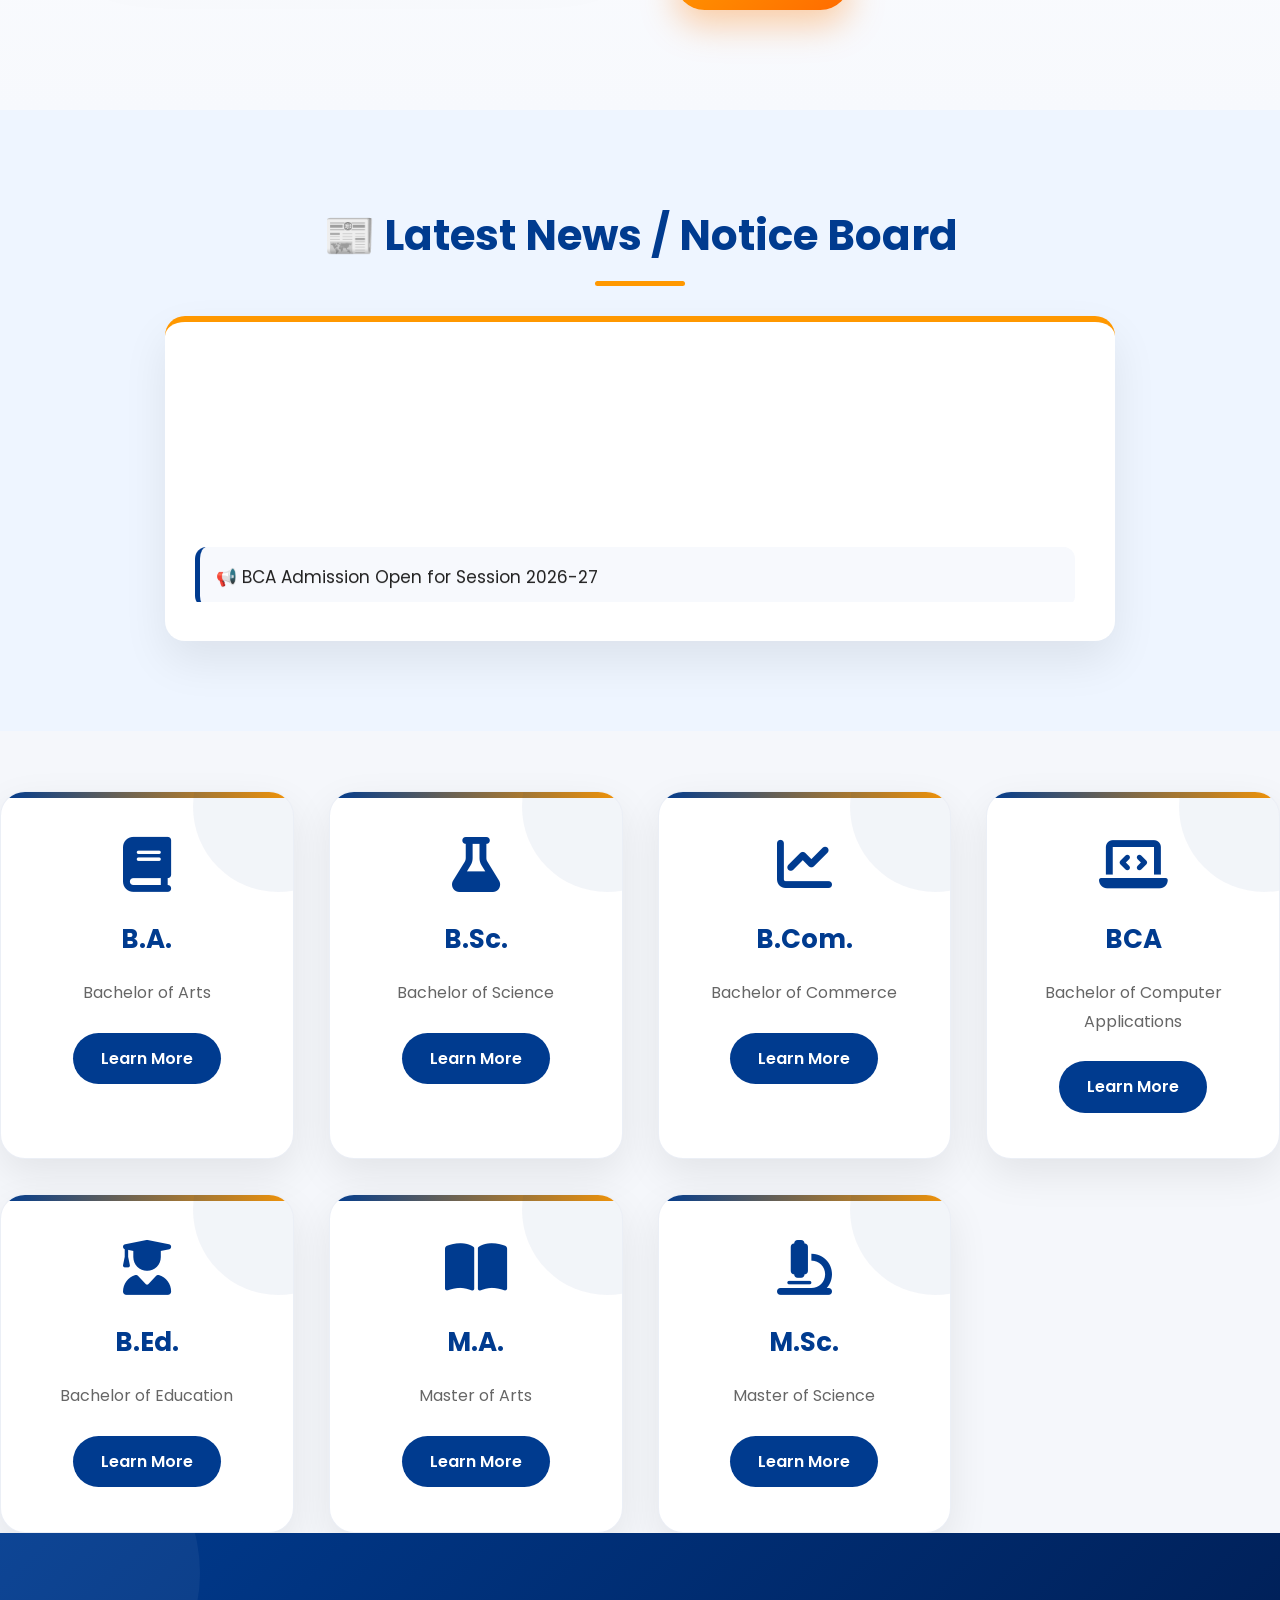
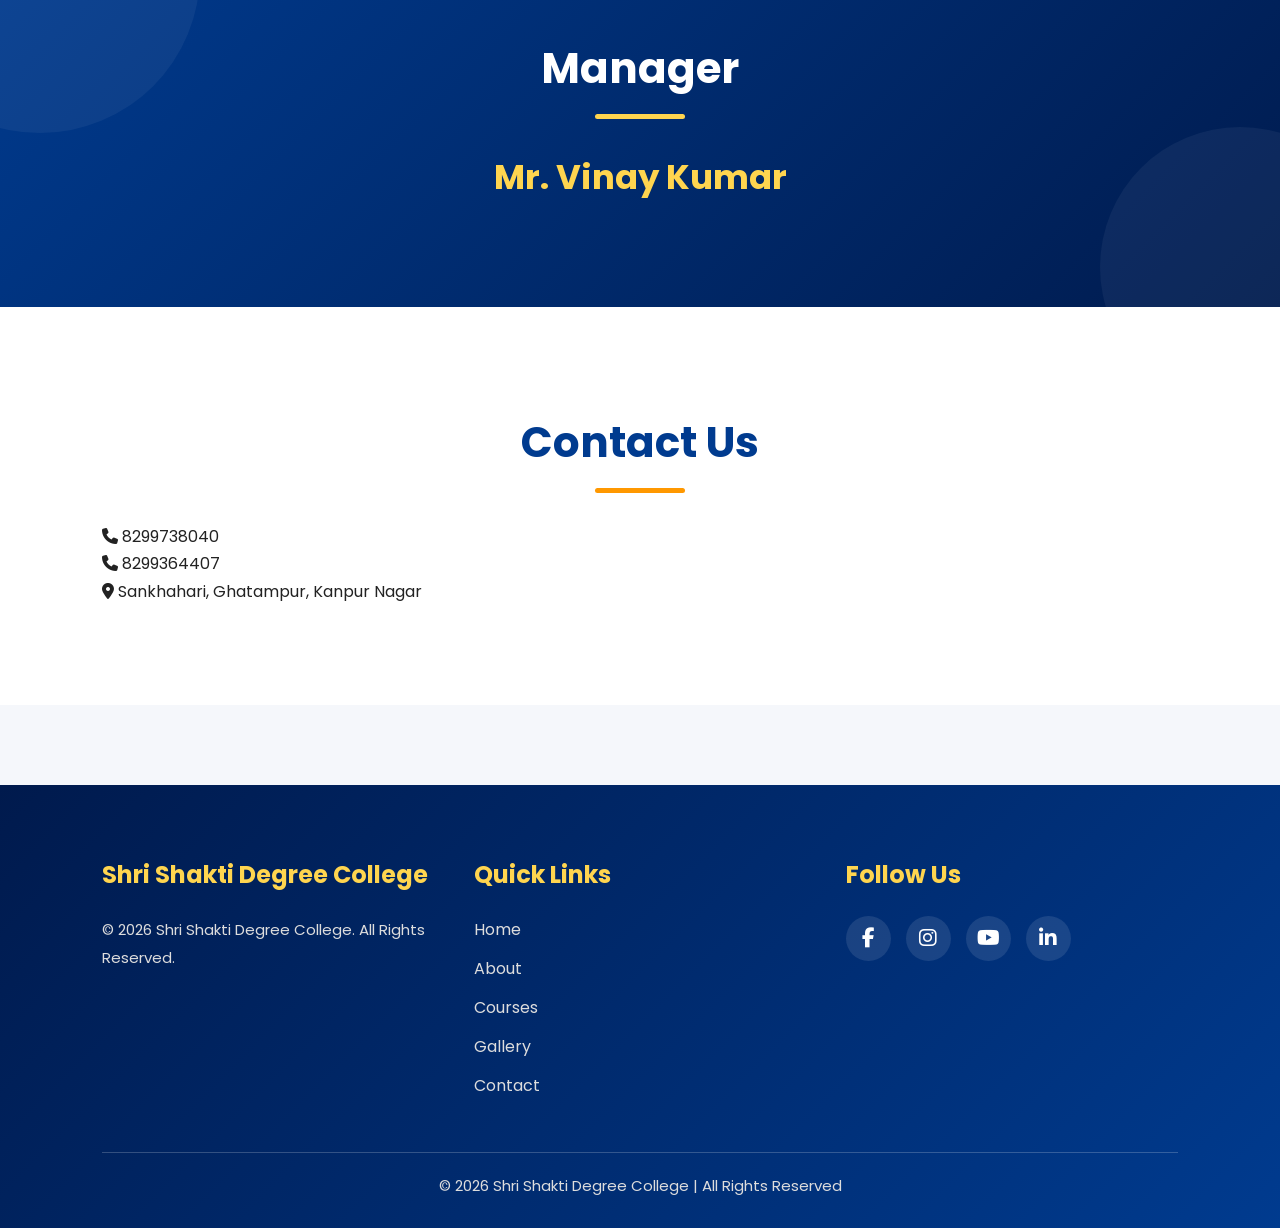
==== commit 205ba764: "Update index.html" ====
--- a/index.html
+++ b/index.html
@@ -29,7 +29,6 @@
     </div>
 
     <nav>
-
         <ul>
             <li><a href="index.html">Home</a></li>
             <li><a href="about.html">About</a></li>
@@ -38,42 +37,11 @@
             <li><a href="contact.html">Contact</a></li>
             <li><a href="admission.html">Admission</a></li>
         </ul>
-
     </nav>
 
 </header>
 
-<!-- Header Space -->
 <div style="height:75px;"></div>
-<!-- Header -->
-<header>
-
-<div class="logo">
-
-<img src="images/logo.png" class="logo-img">
-
-<div class="logo-text">
-<h2>Shri Shakti Degree College</h2>
-<p>Sankhahari, Ghatampur, Kanpur Nagar</p>
-</div>
-
-</div>
-
-<nav>
-<ul>
-<li><a href="index.html">Home</a></li>
-<li><a href="about.html">About</a></li>
-<li><a href="courses.html">Courses</a></li>
-<li><a href="gallery.html">Gallery</a></li>
-<li><a href="contact.html">Contact</a></li>
-<li><a href="admission.html">Admission</a></li>
-</ul>
-</nav>
-
-</header>
-
-</header>
-
 <!-- Hero -->
 <section class="hero">
 
--- a/css/style.css
+++ b/css/style.css
@@ -33,6 +33,8 @@
 /* ==========================================
    MODERN HEADER
 ========================================== */
+
+/* ================= HEADER ================= */
 
 header{
     position:fixed;
@@ -40,19 +42,19 @@
     left:0;
     width:100%;
     height:75px;
-    background:linear-gradient(90deg,#002b6b,#0047b3);
+    background:#003b8f;
     display:flex;
     justify-content:space-between;
     align-items:center;
-    padding:0 6%;
+    padding:0 50px;
     z-index:1000;
-    box-shadow:0 8px 20px rgba(0,0,0,.15);
+    box-shadow:0 5px 15px rgba(0,0,0,.2);
 }
 
 .logo{
     display:flex;
     align-items:center;
-    gap:15px;
+    gap:12px;
 }
 
 .logo-img{
@@ -62,36 +64,25 @@
     background:#fff;
     padding:3px;
     object-fit:contain;
-    flex-shrink:0;
-}
-
-.logo-text{
-    display:flex;
-    flex-direction:column;
 }
 
 .logo-text h2{
     color:#fff;
     font-size:24px;
+    margin:0;
     font-weight:700;
-    margin:0;
-    line-height:1.2;
-    white-space:nowrap;
 }
 
 .logo-text p{
-    color:#dbe8ff;
-    font-size:13px;
-    margin:3px 0 0;
-}
-
-/* ================= NAVBAR ================= */
+    color:#ddd;
+    font-size:12px;
+    margin-top:2px;
+}
 
 nav ul{
     display:flex;
-    align-items:center;
-    gap:30px;
     list-style:none;
+    gap:25px;
     margin:0;
     padding:0;
 }
@@ -99,19 +90,16 @@
 nav ul li a{
     color:#fff;
     text-decoration:none;
-    font-size:18px;
+    font-size:17px;
     font-weight:600;
-    padding:8px 14px;
-    border-radius:8px;
+    padding:8px 12px;
     transition:.3s;
 }
 
 nav ul li a:hover,
 nav ul li a.active{
-    background:#ffffff;
-    color:#003b8f;
-}
-
+    color:#ffd700;
+}
 /* ================= MOBILE ================= */
 
 @media(max-width:991px){
